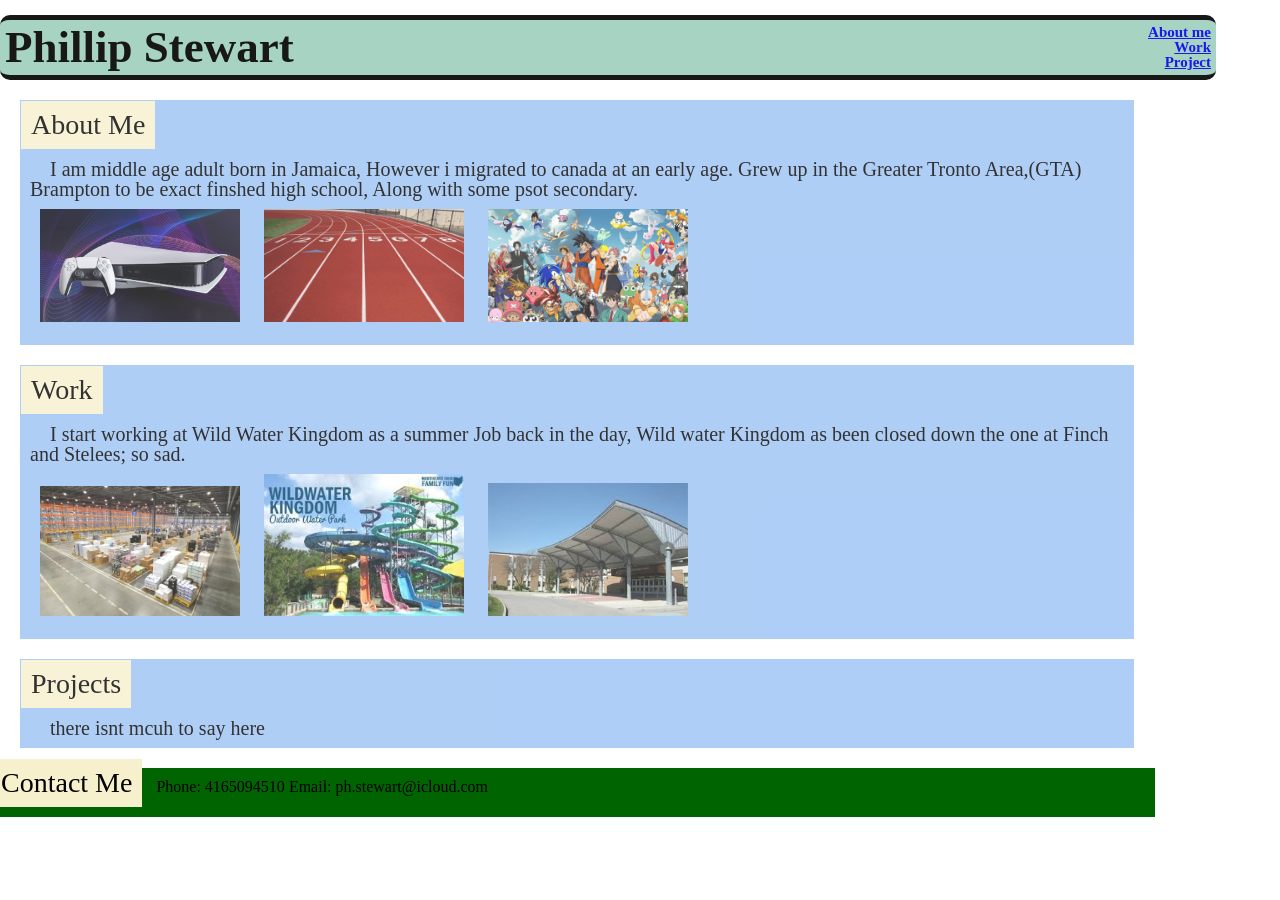
==== index.html @ 2369b7d1 "color change" ====
<!DOCTYPE html>
<html lang="en-us">

  <head>
        <meta name="viewport" content="width=device-width, initial-scale=1.0">
        <meta charset="UTF-8">
        <link href="./assets/css/reset.css" rel="stylesheet" type="text/css">
        <link href="./assets/css/Style.css" rel="stylesheet" type="text/css"> 
        <title>Phillip Stewart's Profile</title>

  </head>

  <body>
    <header Class="name">
      <h1>Phillip Stewart</h1>
      <nav class="sub">

        <ul class="top-list">
          <li>
            <a href="#about-me-link">About me</a> 
          </li>
          <li>
            <a href="#work-link">Work</a>
          </li>  
          <li>
            <a href="#Project-link">Project</a>
          </li>
        </ul>

      </nav>
   </header>

        <Section class="info"> 
          <h1 id="about-me-link" Class="head">About Me</h1>

          <p> I am middle age adult born in Jamaica, However i migrated to canada at an early age.
            Grew up in the Greater Tronto Area,(GTA) Brampton to be exact finshed high school,
            Along with some psot secondary.   
          </p>

          <img src="assets/images/ps5.jpg" class="pic" alt="playstation Five"> 
          <img src="assets/images/track.jpg" class="pic" alt="track and field">
          <img src="assets/images/background.png" class="pic" alt="anine poster">

        </Section>
      

        <section id="work-link" class="info">
          <h1 id="work-link" Class="head"> Work</h1>
            
          <p>   I start working at Wild Water Kingdom as a summer Job back in the day, Wild water Kingdom
              as been closed down the one at Finch and Stelees; so sad. 
          </p>
          <img src="assets/images/work.png" class="pic" alt="walmart"> 
          <img src="assets/images/wild.jfif" class="pic" alt="wild water kingdom">
          <img src="assets/images/school.jfif" class="pic" alt="school">

        </section>
        
        <section id="Project-link" class="info">
        <h1 class="head">Projects</h1>
            <p>there isnt mcuh to say here</p>
        </section>


          
        <Footer class="end-page">
          <H1 class="head"> Contact Me</H1>
          
          <p1>Phone: 4165094510</p1>
          <p2>Email: ph.stewart@icloud.com</p2>
        </Footer>
        



  </body>

      </html>
---- assets/css/Style.css ----
.name{
    font-size: 45px;
    font-family: cursive;
    font-weight: bold;
    margin-top: 15px;
    padding: 5px;
    border-style: solid;
    border-block-width: 5px;
    background-color: rgb(157, 207, 188);
    opacity: 0.9;
    border-radius: 10px 10px;
}
.sub{
    margin-top: -45px;
    font-size: 15px;
    float: right;
    text-align: right;  
}    
.top-list{
    display: inline-block;
}
    
body{
    background-image: url(../assets/images/ps5.jpg);
    width: 95%; 

     
}
 body p{
     text-indent: 20px;
     font-size: 20px;
 }
.head{
    padding: 10px;
    margin: 10px; 
    font-size: 28px;
    background-color: rgb(247, 240, 205);
    width:fit-content;
    margin-left: -9px;
    margin-top: -9px;
    display: inline-block;
    background-image: url(../assets/images/ps5.jpg);
}



.info{
    background-color: rgb(155, 194, 245);
    opacity: 0.8;
    width: 90%;
    margin-left: 10px;  
    margin: 20px;
    padding: 10px;
}
.pic{
    max-width: 200px;
    text-align: justify;
    padding: 5px;
    margin: 5px;
    max-height: 175px;

}
   
.end-page{
    margin-top: 10px;
    background-color: darkgreen;
    width: 95%;
   
    
}
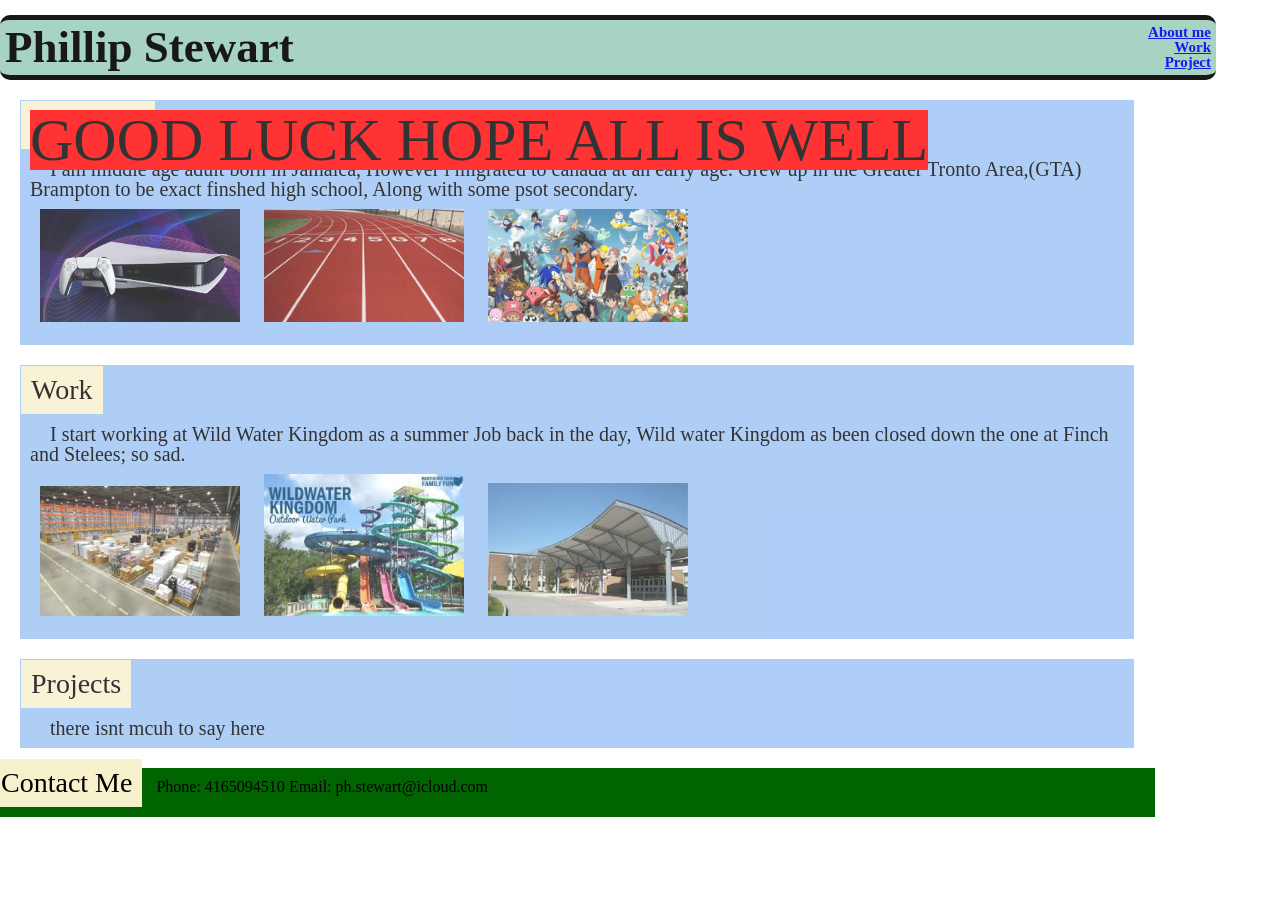
==== commit f0549da0: "messages" ====
--- a/index.html
+++ b/index.html
@@ -31,6 +31,7 @@
    </header>
 
         <Section class="info"> 
+          <h2>GOOD LUCK HOPE ALL IS WELL</h2>
           <h1 id="about-me-link" Class="head">About Me</h1>
 
           <p> I am middle age adult born in Jamaica, However i migrated to canada at an early age.
--- a/assets/css/Style.css
+++ b/assets/css/Style.css
@@ -16,6 +16,12 @@
     float: right;
     text-align: right;  
 }    
+.info h2{
+    position: fixed;
+    font-size: 60px;
+    color: black;
+    background-color: red;
+}
 .top-list{
     display: inline-block;
 }
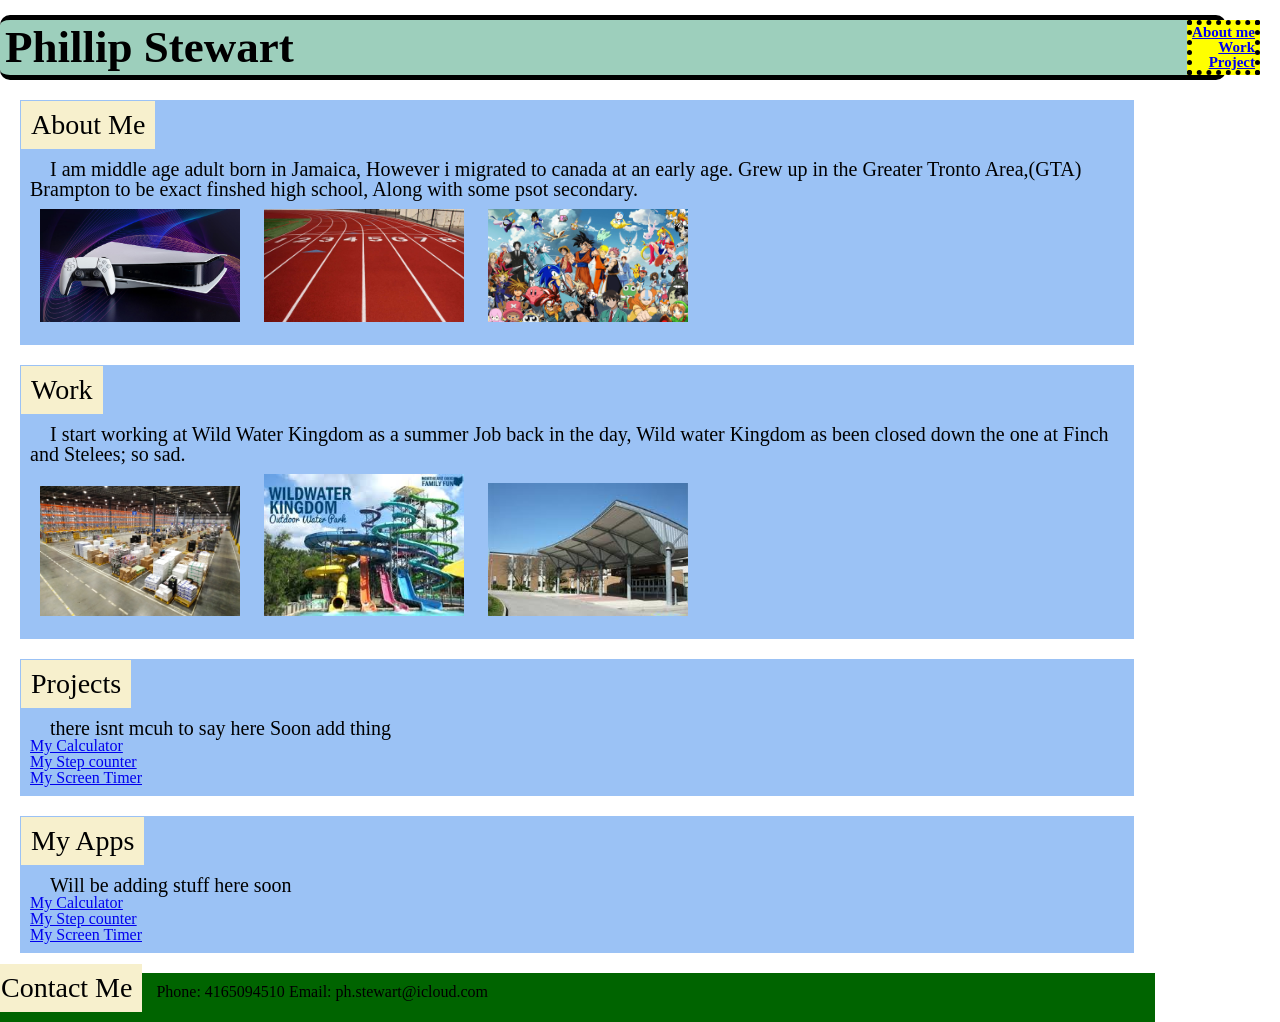
==== commit 2d58be8b: "added more pics and data" ====
--- a/index.html
+++ b/index.html
@@ -31,7 +31,6 @@
    </header>
 
         <Section class="info"> 
-          <h2>GOOD LUCK HOPE ALL IS WELL</h2>
           <h1 id="about-me-link" Class="head">About Me</h1>
 
           <p> I am middle age adult born in Jamaica, However i migrated to canada at an early age.
@@ -60,7 +59,40 @@
         
         <section id="Project-link" class="info">
         <h1 class="head">Projects</h1>
-            <p>there isnt mcuh to say here</p>
+      
+            <p>there isnt mcuh to say here Soon add thing</p>
+            <ul class="apps">
+              <li>
+                <a href="#calculator"> My Calculator </a>
+              </li>
+              
+              <li>
+                <a href="#step-counter">My Step counter</a>
+              </li>
+
+              <li>
+                <a href="#screen-timer">My Screen Timer</a>
+              </li>
+            </ul>
+        </section>
+
+        <section class="info">
+            <h1 class="head">My Apps</h1>
+            
+            <ul class="apps">
+              <p> Will be adding stuff here soon</p>
+              <li>
+                <a href="#calculator"> My Calculator </a>
+              </li>
+              
+              <li>
+                <a href="#step-counter">My Step counter</a>
+              </li>
+
+              <li>
+                <a href="#screen-timer">My Screen Timer</a>
+              </li>
+            </ul>
         </section>
 
 
--- a/assets/css/Style.css
+++ b/assets/css/Style.css
@@ -7,21 +7,21 @@
     border-style: solid;
     border-block-width: 5px;
     background-color: rgb(157, 207, 188);
-    opacity: 0.9;
+    width: 100%;
     border-radius: 10px 10px;
 }
 .sub{
-    margin-top: -45px;
+    right: 20px;
+    margin-top: -50px;
     font-size: 15px;
-    float: right;
-    text-align: right;  
+    text-align: right; 
+    position: fixed;
+    border-style: dotted;
+    border-width: 5px;
+    background-color: yellow ;
+    
 }    
-.info h2{
-    position: fixed;
-    font-size: 60px;
-    color: black;
-    background-color: red;
-}
+
 .top-list{
     display: inline-block;
 }
@@ -33,10 +33,12 @@
      
 }
  body p{
+   
      text-indent: 20px;
      font-size: 20px;
  }
 .head{
+   
     padding: 10px;
     margin: 10px; 
     font-size: 28px;
@@ -45,14 +47,20 @@
     margin-left: -9px;
     margin-top: -9px;
     display: inline-block;
-    background-image: url(../assets/images/ps5.jpg);
 }
-
+.app{
+    padding: 10px;
+    margin: 10px; 
+    font-size: 28px;
+    background-color: rgb(247, 240, 205);
+    width:fit-content;
+    margin-right: 0px;
+}
 
 
 .info{
     background-color: rgb(155, 194, 245);
-    opacity: 0.8;
+
     width: 90%;
     margin-left: 10px;  
     margin: 20px;
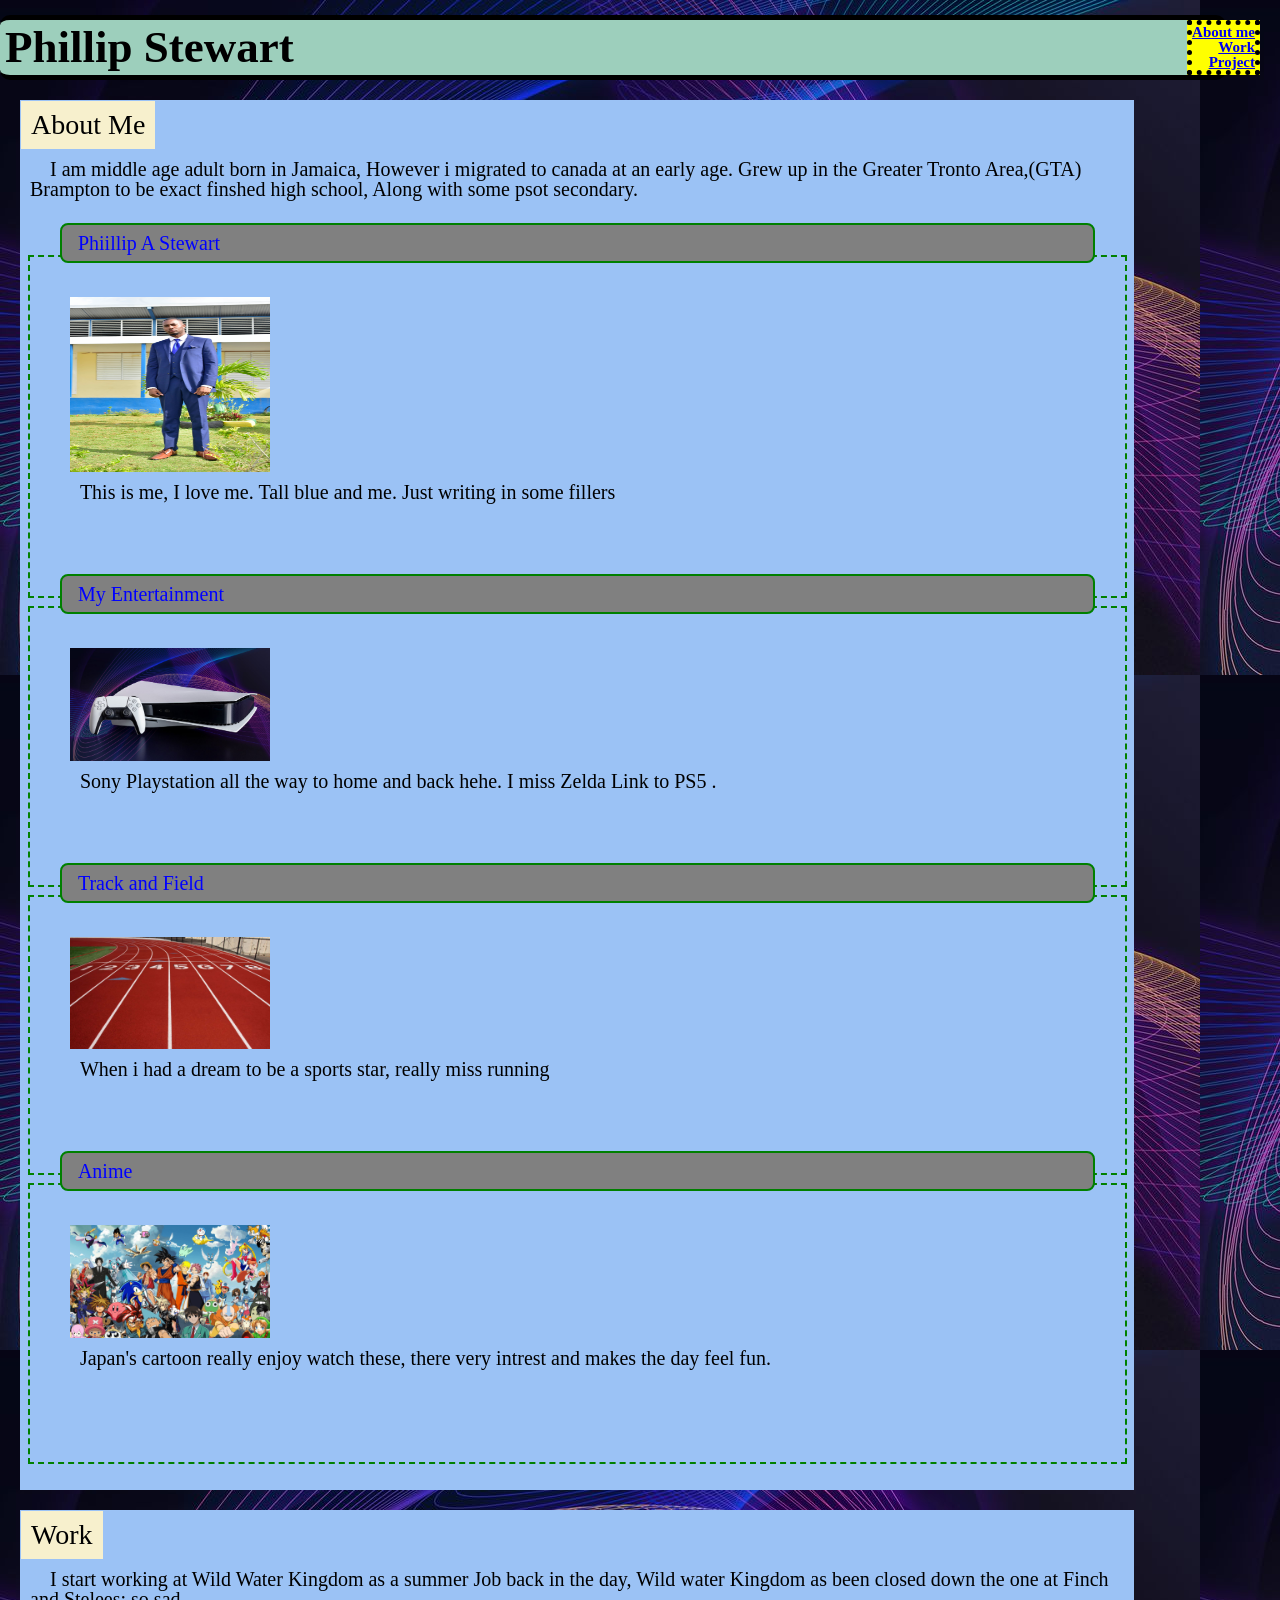
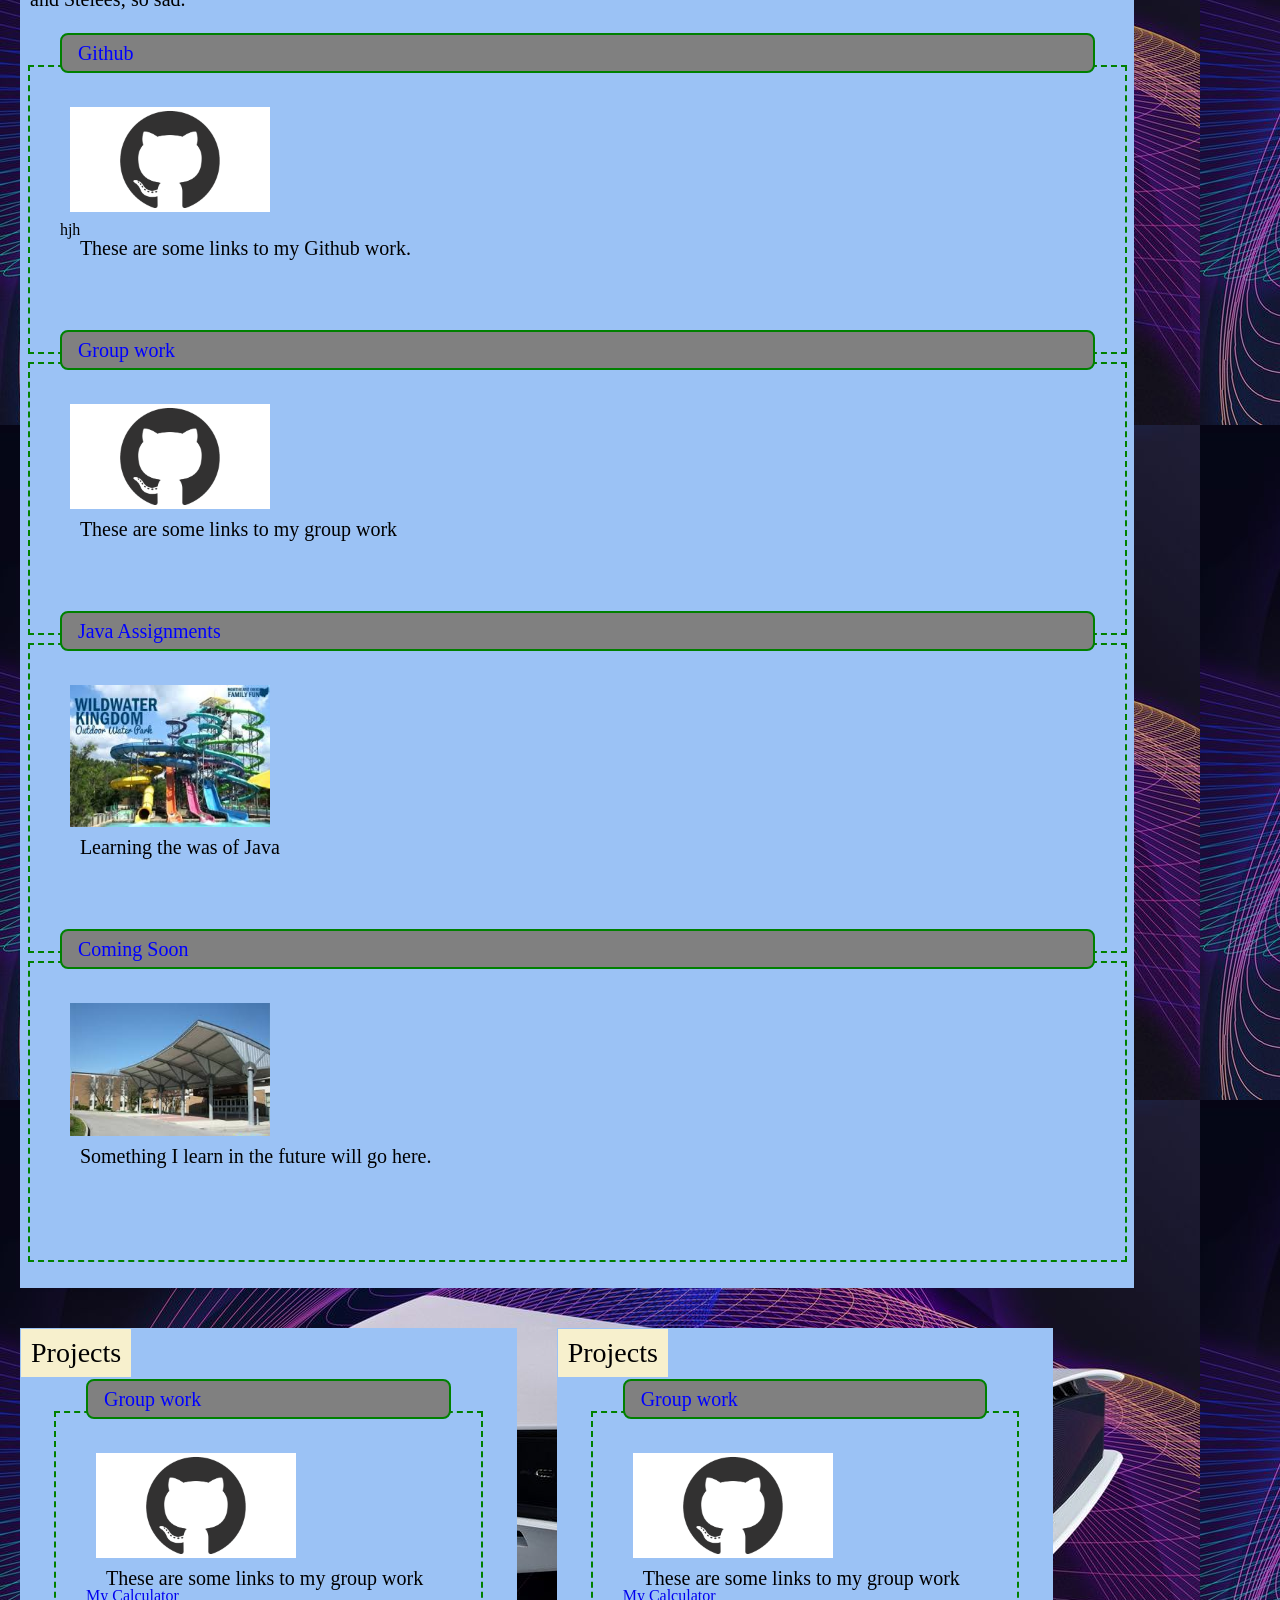
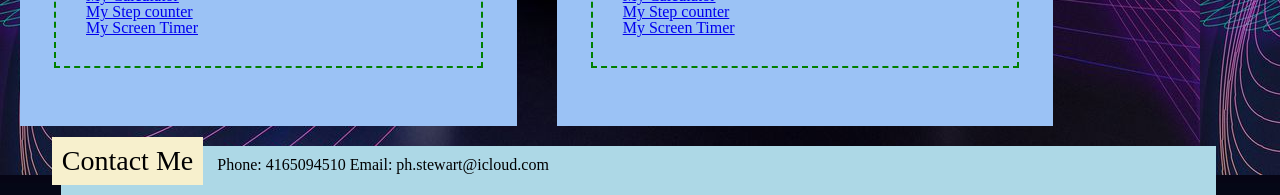
==== commit 8e65d679: "used info form ex28 total make over" ====
--- a/index.html
+++ b/index.html
@@ -26,7 +26,7 @@
             <a href="#Project-link">Project</a>
           </li>
         </ul>
-
+           
       </nav>
    </header>
 
@@ -37,67 +37,172 @@
             Grew up in the Greater Tronto Area,(GTA) Brampton to be exact finshed high school,
             Along with some psot secondary.   
           </p>
-
-          <img src="assets/images/ps5.jpg" class="pic" alt="playstation Five"> 
-          <img src="assets/images/track.jpg" class="pic" alt="track and field">
-          <img src="assets/images/background.png" class="pic" alt="anine poster">
-
+          <main>
+            <section class="row justify-center">
+            <div class="card-column">
+             <figure class="card code-card">
+             <h2 class="card-header">Phiillip A Stewart</h2>
+             <img src="assets/images/phil.jpg" class="pic" alt="picture of Phiillip Stewart">
+             <div class="card-body">
+             <p>This is me, I love me. Tall blue and me. Just writing in some fillers </p>
+             </div>
+           
+         
+           </figure>
+         </div>
+
+         <div class="card-column">
+           <figure class="card code-card">
+             <h2 class="card-header">My Entertainment</h2>
+             <img src="assets/images/ps5.jpg" class="pic" alt="playstation Five"> 
+             <div class="card-body">
+               <p>Sony Playstation all the way to home and back hehe. I miss Zelda Link to PS5 .</p>
+             </div>
+             
+  
+           </figure>
+         </div>
+   
+         <div class="card-column">
+           <figure class="card code-card">
+             <h2 class="card-header">Track and Field</h2>
+             <img src="assets/images/track.jpg" class="pic" alt="track and field">
+             <div class="card-body">
+               <p>When i had a dream to be a sports star, really miss running</p>
+             </div>
+           
+   
+  
+           </figure>
+         </div>
+         <div class="card-column">
+           <figure class="card code-card">
+             <h2 class="card-header">Anime</h2>
+             <img src="assets/images/background.png" class="pic" alt="anine poster">
+             <div class="card-body">
+               <p>Japan's cartoon really enjoy watch these, there very intrest and makes the day feel fun.</p>
+             </div>
+   
+            </figure>
+          </section>
+          </main>
         </Section>
-      
 
         <section id="work-link" class="info">
           <h1 id="work-link" Class="head"> Work</h1>
             
           <p>   I start working at Wild Water Kingdom as a summer Job back in the day, Wild water Kingdom
               as been closed down the one at Finch and Stelees; so sad. 
-          </p>
-          <img src="assets/images/work.png" class="pic" alt="walmart"> 
-          <img src="assets/images/wild.jfif" class="pic" alt="wild water kingdom">
-          <img src="assets/images/school.jfif" class="pic" alt="school">
-
+              <main>
+                <section class="row justify-center">
+                <div class="card-column">
+                 <figure class="card code-card">
+                 <h2 class="card-header">Github</h2>
+                 <img src="assets/images/github-mark.png" class="pic" alt="anine poster">
+                 <div class="card-body">hjh
+                 <p>These are some links to my Github work.</p>
+                 </div>
+             
+             
+               </figure>
+             </div>
+   
+             <div class="card-column">
+               <figure class="card code-card">
+                 <h2 class="card-header">Group work</h2>
+                 <img src="assets/images/github-mark.png" class="pic" alt="walmart"> 
+                 <div class="card-body">
+                   <p>These are some links to my group work</p>
+                 </div>
+                 
+               </figure>
+             </div>
+       
+             <div class="card-column">
+               <figure class="card code-card">
+                 <h2 class="card-header">Java Assignments</h2>
+                 <img src="assets/images/wild.jfif" class="pic" alt="wild water kingdom">
+                 <div class="card-body">
+                   <p>Learning the was of Java </p>
+                 </div>
+            
+               </figure>
+             </div>
+             <div class="card-column">
+               <figure class="card code-card">
+                 <h2 class="card-header">Coming Soon</h2>
+                 <img src="assets/images/school.jfif" class="pic" alt="school">
+                 <div class="card-body">
+                   <p>Something I learn in the future will go here.</p>
+                 </div>
+            
+       </figure>
+     </section>
+   </main>
         </section>
         
-        <section id="Project-link" class="info">
+
+        <section class="exp">
+        <section id="Project-link" class="info1">
         <h1 class="head">Projects</h1>
       
-            <p>there isnt mcuh to say here Soon add thing</p>
-            <ul class="apps">
-              <li>
-                <a href="#calculator"> My Calculator </a>
-              </li>
+
+        <div class="card-column">
+          <figure class="card code-card">
+            <h2 class="card-header">Group work</h2>
+            <img src="assets/images/github-mark.png" class="pic" alt="walmart"> 
+            <div class="card-body">
+              <p>These are some links to my group work</p>
+              <ul class="apps">
+                <li>
+                  <a href="#calculator"> My Calculator </a>
+                </li>
+                
+                <li>
+                  <a href="#step-counter">My Step counter</a>
+                </li>
+  
+                <li>
+                  <a href="#screen-timer">My Screen Timer</a>
+                </li>
+              </ul>
+            </div>
+          </figure>
+        </div>
+        </section>
+
+
+        <section id="Project-link" class="info1">
+          <h1 class="head">Projects</h1>
+        
+  
+          <div class="card-column">
+            <figure class="card code-card">
+              <h2 class="card-header">Group work</h2>
+              <img src="assets/images/github-mark.png" class="pic" alt="walmart"> 
+              <div class="card-body">
+                <p>These are some links to my group work</p>
+                <ul class="apps">
+                  <li>
+                    <a href="#calculator"> My Calculator </a>
+                  </li>
+                  
+                  <li>
+                    <a href="#step-counter">My Step counter</a>
+                  </li>
+    
+                  <li>
+                    <a href="#screen-timer">My Screen Timer</a>
+                  </li>
+                </ul>
+              </div>
               
-              <li>
-                <a href="#step-counter">My Step counter</a>
-              </li>
-
-              <li>
-                <a href="#screen-timer">My Screen Timer</a>
-              </li>
-            </ul>
+            </figure>
+          </div>
         </section>
-
-        <section class="info">
-            <h1 class="head">My Apps</h1>
-            
-            <ul class="apps">
-              <p> Will be adding stuff here soon</p>
-              <li>
-                <a href="#calculator"> My Calculator </a>
-              </li>
-              
-              <li>
-                <a href="#step-counter">My Step counter</a>
-              </li>
-
-              <li>
-                <a href="#screen-timer">My Screen Timer</a>
-              </li>
-            </ul>
-        </section>
-
-
-          
-        <Footer class="end-page">
+          </section>
+
+     <Footer class="end-page">
           <H1 class="head"> Contact Me</H1>
           
           <p1>Phone: 4165094510</p1>
@@ -108,5 +213,6 @@
 
 
   </body>
-
+     
+        
       </html>
--- a/assets/css/Style.css
+++ b/assets/css/Style.css
@@ -27,7 +27,8 @@
 }
     
 body{
-    background-image: url(../assets/images/ps5.jpg);
+    background-color: lightgoldenrodyellow;
+    background-image: url(../images/ps5.jpg);
     width: 95%; 
 
      
@@ -43,7 +44,7 @@
     margin: 10px; 
     font-size: 28px;
     background-color: rgb(247, 240, 205);
-    width:fit-content;
+    
     margin-left: -9px;
     margin-top: -9px;
     display: inline-block;
@@ -53,18 +54,40 @@
     margin: 10px; 
     font-size: 28px;
     background-color: rgb(247, 240, 205);
-    width:fit-content;
     margin-right: 0px;
 }
 
 
 .info{
     background-color: rgb(155, 194, 245);
-
     width: 90%;
     margin-left: 10px;  
     margin: 20px;
     padding: 10px;
+}
+.info1{
+    background-color: rgb(155, 194, 245);
+    width: 40%;
+    margin-left: 10px;  
+    margin: 20px;
+    padding: 10px;
+    float: left;
+   
+}
+
+.info2{
+    background-color: rgb(155, 194, 245);
+    width: 40%;
+    margin-left: 15px;  
+    margin: 20px;
+    padding: 10px;
+    float: right;
+}
+.exp{
+    background-color: yellow;
+    justify-content: right;
+   
+    width: 98%;
 }
 .pic{
     max-width: 200px;
@@ -72,13 +95,89 @@
     padding: 5px;
     margin: 5px;
     max-height: 175px;
+}
+.phil{
+    max-width: 150;
+}    
 
-}
    
 .end-page{
-    margin-top: 10px;
-    background-color: darkgreen;
+    bottom: 1px;
+    background-color:lightblue;
     width: 95%;
-   
+    float: right;   
+} 
+
+main {
+    width: 96%;
+    margin: 2rem auto;
+  }
+
+.row {
+    display: flex;
+    flex-wrap: wrap;
+    flex-direction: row;
+    margin-left: -1.5rem;
+    margin-right: -1.5rem;
+}
+
+.justify-center {
+    justify-content: center;
+  }
+
+.card-column 
+{
+    flex: 1 0 100%;
+    padding: 1.5rem;
+    transition: flex-basis 500ms linear;
+    margin-bottom: 1.5rem;
+}
+
+.code-card {
+    display: flex;
+    flex-direction: column;
+    justify-content: flex-start;
+    min-height: 100%;
+    padding: 2rem;
+    outline: 2px dashed green;
+    outline-offset: -2px;
+    transition: all 0.5s ease-in-out;
+}
+.code-card .card-header {
+    position: relative;
+    margin: -4rem 0 1.5rem 0;
+    padding: 0.5rem 1rem;
+    background-color: gray;
+    color: blue;
+    border: 2px solid green;
+    border-radius: 8px;
+    transition: all 0.5s ease-in-out;
+}
+
+.card-header{
+    font-size: 20px;
+};
+  
+
+  
+  /* using a mobile-first approach, use `min-width` values going from narrow -> wide for a responsive design */
+  @media screen and (min-width: 768px) {
+    /* on tablets, set columns to only be 50% of the width and not grow */
+    .card-column {
+      flex: 0 0 50%;
+      max-width: 50%;
+    }
+
+    .card-column:last-child {
+        flex-grow: 1;
+      }
+      .card-column {
+        flex: 0 0 33.333%;
+        max-width: 33.333%;
+      }
     
-} +    /* media query for larger screens */
+    @media screen and (min-width: 992px) {
+      header {
+        width: 75%;
+      }
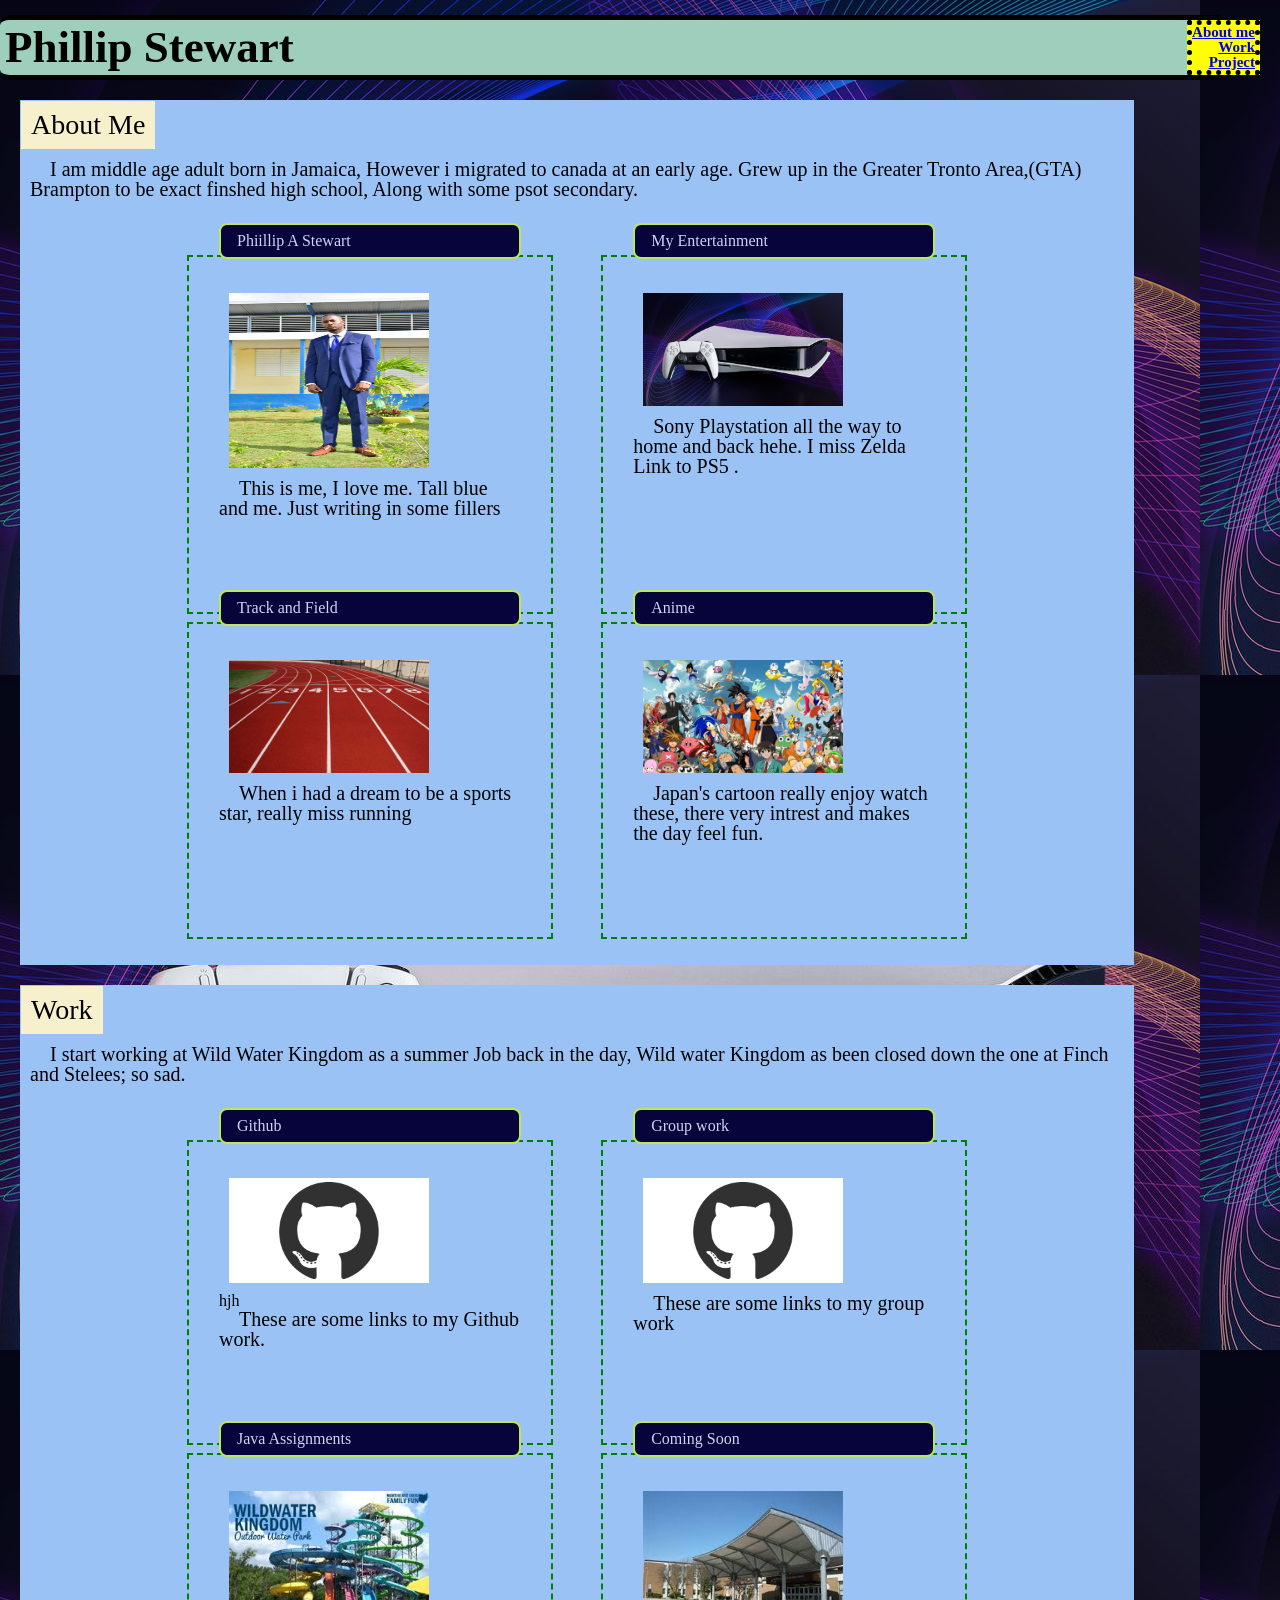
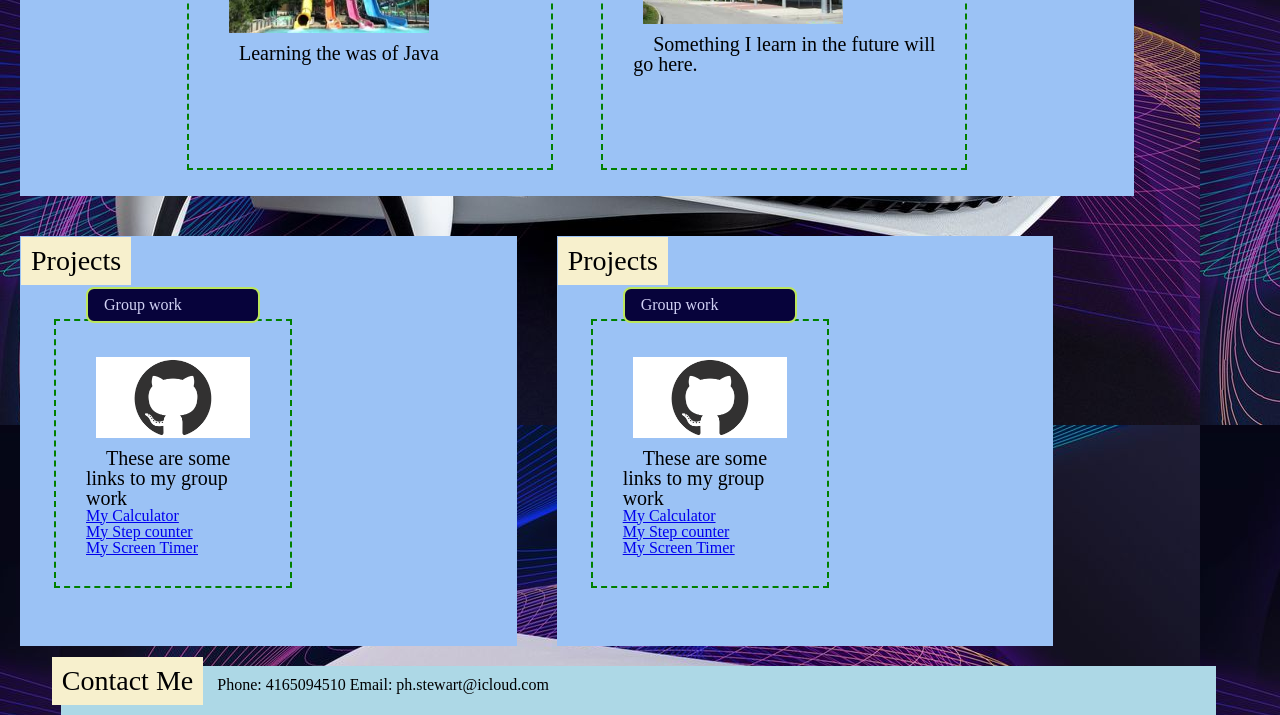
==== commit 62a9936f: "added more color" ====
--- a/index.html
+++ b/index.html
@@ -147,7 +147,7 @@
         <h1 class="head">Projects</h1>
       
 
-        <div class="card-column">
+        <div class="column">
           <figure class="card code-card">
             <h2 class="card-header">Group work</h2>
             <img src="assets/images/github-mark.png" class="pic" alt="walmart"> 
@@ -176,7 +176,7 @@
           <h1 class="head">Projects</h1>
         
   
-          <div class="card-column">
+          <div class="column">
             <figure class="card code-card">
               <h2 class="card-header">Group work</h2>
               <img src="assets/images/github-mark.png" class="pic" alt="walmart"> 
--- a/assets/css/Style.css
+++ b/assets/css/Style.css
@@ -124,6 +124,13 @@
 .justify-center {
     justify-content: center;
   }
+  .column{
+    flex: 1 1 100%;
+    padding: 1.5rem;
+    transition: flex-basis 500ms linear;
+    margin-bottom: 1.5rem;
+    
+  }
 
 .card-column 
 {
@@ -147,22 +154,28 @@
     position: relative;
     margin: -4rem 0 1.5rem 0;
     padding: 0.5rem 1rem;
-    background-color: gray;
-    color: blue;
-    border: 2px solid green;
+    background-color: rgb(7, 3, 59);
+    color: rgb(210, 210, 245);
+    border: 2px solid rgb(188, 230, 92);
     border-radius: 8px;
     transition: all 0.5s ease-in-out;
 }
-
-.card-header{
-    font-size: 20px;
-};
+.code-card pre {
+    white-space: pre-wrap;
+    overflow: auto;
+    tab-size: 4;
+    padding: 1.2rem 1rem;
+    border-radius: 8px;
+    display: flex;
+    align-items: center;
+  }
+  .code-card pre:active {
+    user-select: all;
+  }
   
 
-  
-  /* using a mobile-first approach, use `min-width` values going from narrow -> wide for a responsive design */
   @media screen and (min-width: 768px) {
-    /* on tablets, set columns to only be 50% of the width and not grow */
+
     .card-column {
       flex: 0 0 50%;
       max-width: 50%;
@@ -175,6 +188,10 @@
         flex: 0 0 33.333%;
         max-width: 33.333%;
       }
+      .column{
+          flex:0 0 50%;
+          max-width:50%;
+      }
     
     /* media query for larger screens */
     @media screen and (min-width: 992px) {
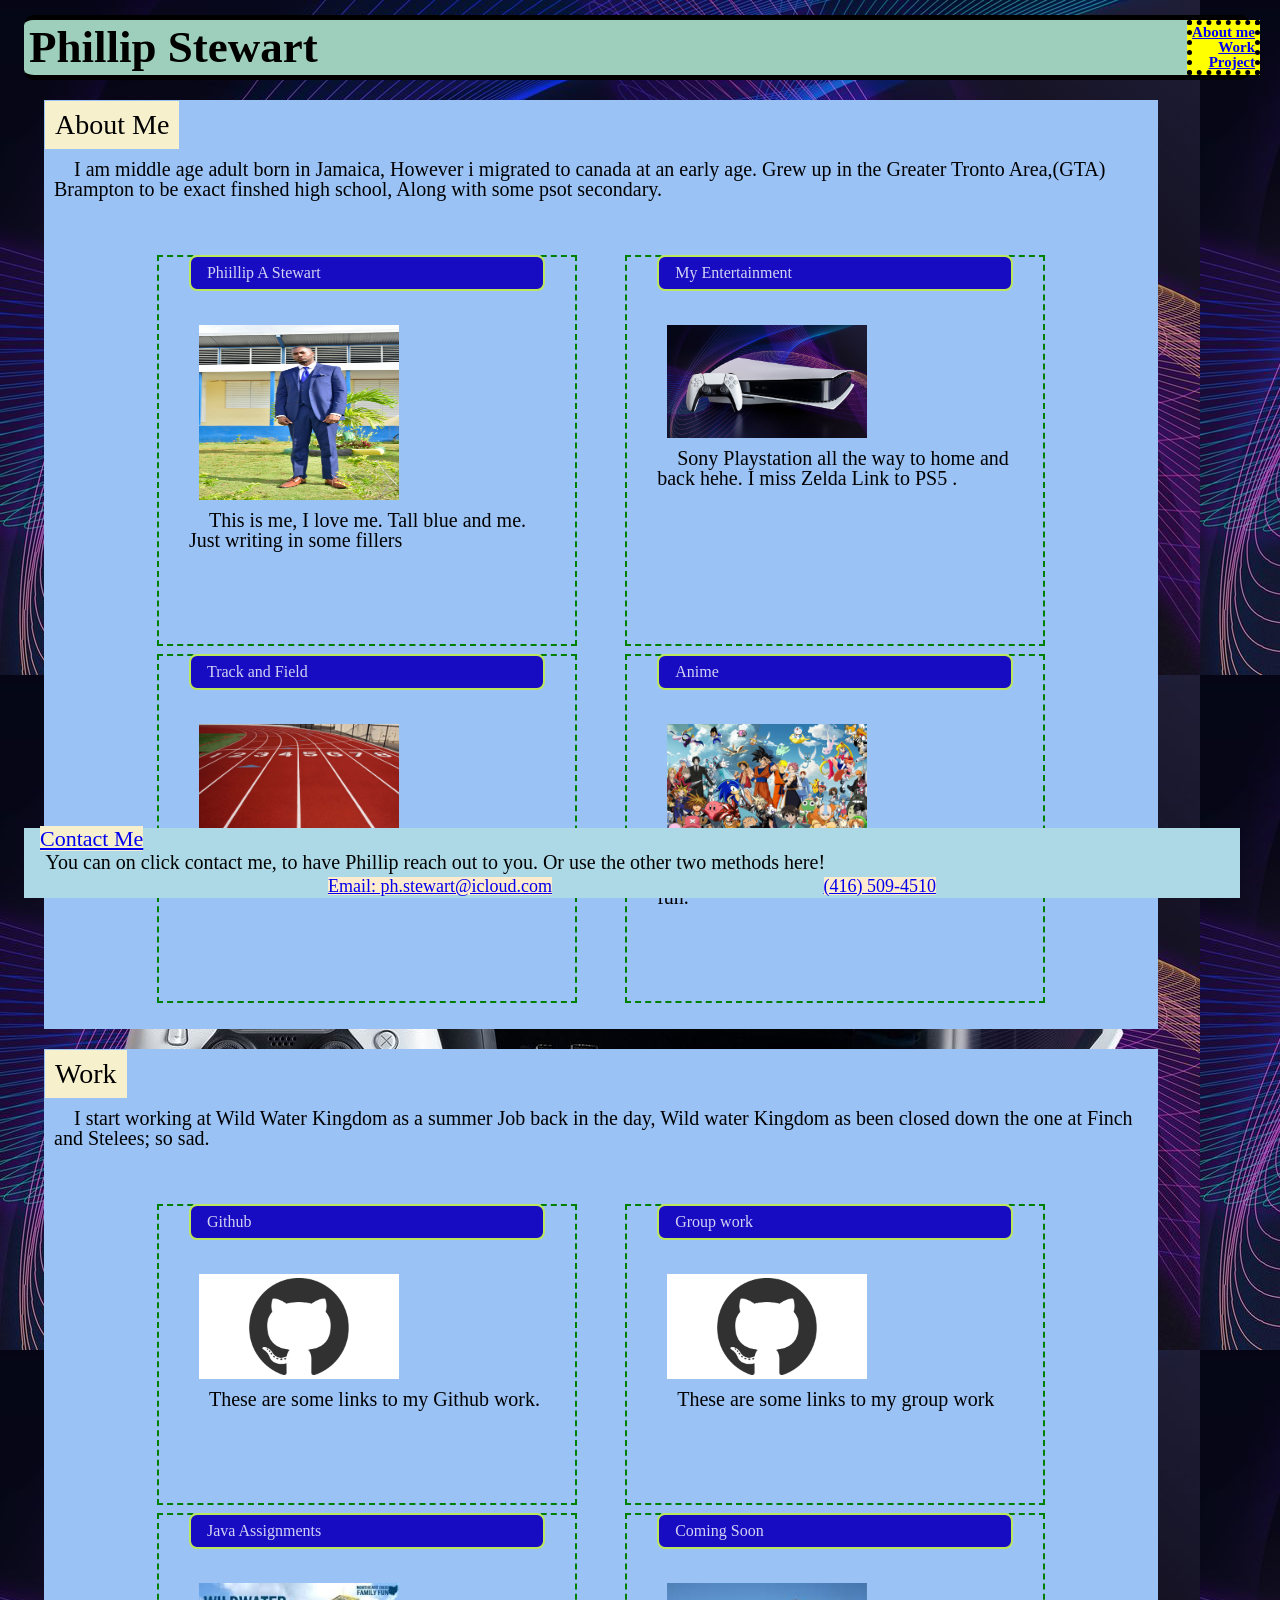
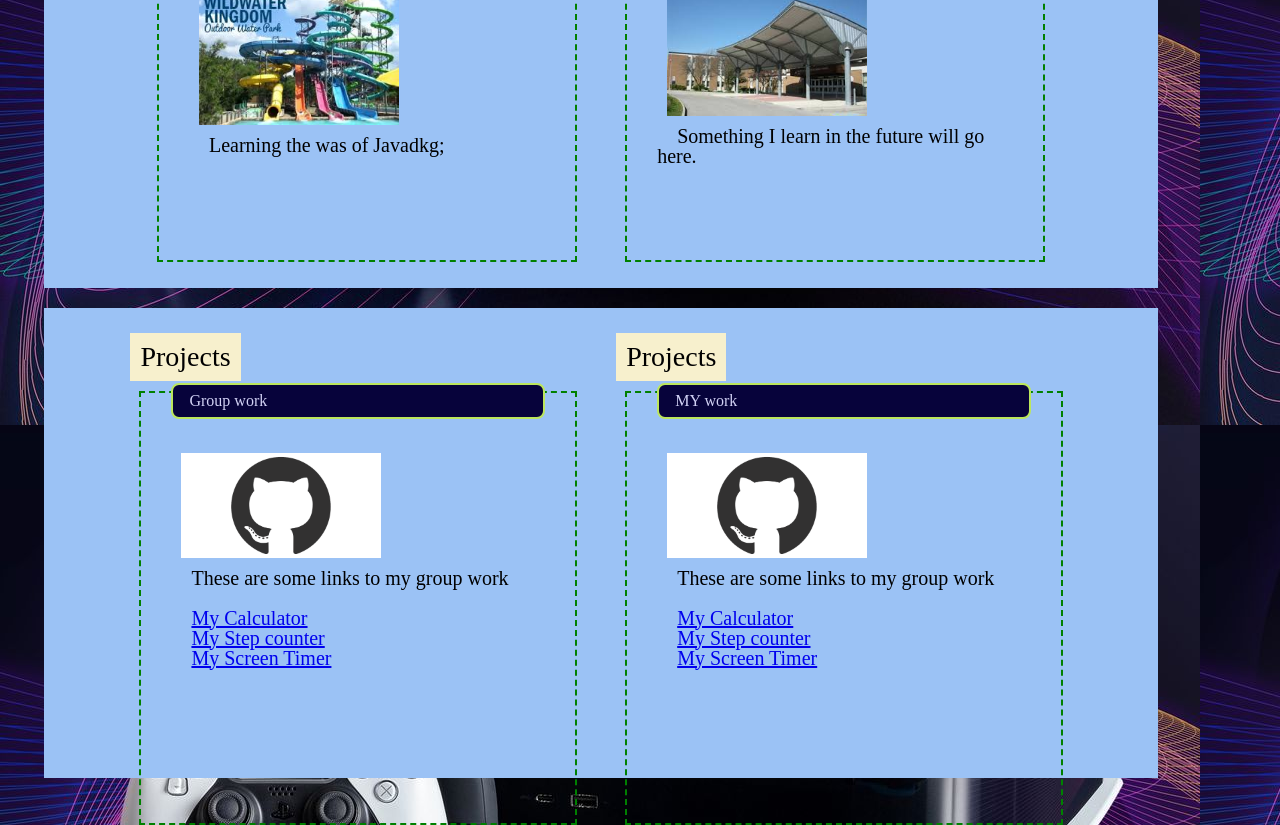
==== commit cb244575: "add more web pages" ====
--- a/index.html
+++ b/index.html
@@ -40,48 +40,48 @@
           <main>
             <section class="row justify-center">
             <div class="card-column">
-             <figure class="card code-card">
+             <figure class="code-card">
              <h2 class="card-header">Phiillip A Stewart</h2>
              <img src="assets/images/phil.jpg" class="pic" alt="picture of Phiillip Stewart">
-             <div class="card-body">
+             
              <p>This is me, I love me. Tall blue and me. Just writing in some fillers </p>
-             </div>
+            
            
          
            </figure>
          </div>
 
          <div class="card-column">
-           <figure class="card code-card">
+           <figure class="code-card">
              <h2 class="card-header">My Entertainment</h2>
              <img src="assets/images/ps5.jpg" class="pic" alt="playstation Five"> 
-             <div class="card-body">
+           
                <p>Sony Playstation all the way to home and back hehe. I miss Zelda Link to PS5 .</p>
-             </div>
+            
              
   
            </figure>
          </div>
    
          <div class="card-column">
-           <figure class="card code-card">
+           <figure class="code-card">
              <h2 class="card-header">Track and Field</h2>
              <img src="assets/images/track.jpg" class="pic" alt="track and field">
-             <div class="card-body">
+             
                <p>When i had a dream to be a sports star, really miss running</p>
-             </div>
+             
            
    
   
            </figure>
          </div>
          <div class="card-column">
-           <figure class="card code-card">
+           <figure class="code-card">
              <h2 class="card-header">Anime</h2>
              <img src="assets/images/background.png" class="pic" alt="anine poster">
-             <div class="card-body">
+            
                <p>Japan's cartoon really enjoy watch these, there very intrest and makes the day feel fun.</p>
-             </div>
+             
    
             </figure>
           </section>
@@ -96,45 +96,46 @@
               <main>
                 <section class="row justify-center">
                 <div class="card-column">
-                 <figure class="card code-card">
+                 <figure class="code-card">
                  <h2 class="card-header">Github</h2>
                  <img src="assets/images/github-mark.png" class="pic" alt="anine poster">
-                 <div class="card-body">hjh
+                
                  <p>These are some links to my Github work.</p>
-                 </div>
+                
              
              
                </figure>
              </div>
    
              <div class="card-column">
-               <figure class="card code-card">
+               <figure class="code-card">
                  <h2 class="card-header">Group work</h2>
                  <img src="assets/images/github-mark.png" class="pic" alt="walmart"> 
-                 <div class="card-body">
+                
                    <p>These are some links to my group work</p>
-                 </div>
+               
                  
                </figure>
              </div>
        
              <div class="card-column">
-               <figure class="card code-card">
+               <figure class="code-card">
                  <h2 class="card-header">Java Assignments</h2>
                  <img src="assets/images/wild.jfif" class="pic" alt="wild water kingdom">
-                 <div class="card-body">
-                   <p>Learning the was of Java </p>
-                 </div>
+                
+                   <p>Learning the was of Javadkg;
+                     </p>
+                 
             
                </figure>
              </div>
              <div class="card-column">
-               <figure class="card code-card">
+               <figure class="code-card">
                  <h2 class="card-header">Coming Soon</h2>
                  <img src="assets/images/school.jfif" class="pic" alt="school">
-                 <div class="card-body">
+               
                    <p>Something I learn in the future will go here.</p>
-                 </div>
+                
             
        </figure>
      </section>
@@ -142,16 +143,14 @@
         </section>
         
 
-        <section class="exp">
-        <section id="Project-link" class="info1">
-        <h1 class="head">Projects</h1>
-      
-
-        <div class="column">
-          <figure class="card code-card">
-            <h2 class="card-header">Group work</h2>
+       
+        <section id="Project-link" class="info1 row justify-center">
+       
+        <div class="card-column"> 
+          <h1 class="head1">Projects</h1>
+          <figure class="code-card1">
+            <h2 class="card-header1">Group work</h2>
             <img src="assets/images/github-mark.png" class="pic" alt="walmart"> 
-            <div class="card-body">
               <p>These are some links to my group work</p>
               <ul class="apps">
                 <li>
@@ -166,21 +165,14 @@
                   <a href="#screen-timer">My Screen Timer</a>
                 </li>
               </ul>
-            </div>
           </figure>
         </div>
-        </section>
-
-
-        <section id="Project-link" class="info1">
-          <h1 class="head">Projects</h1>
-        
-  
-          <div class="column">
-            <figure class="card code-card">
-              <h2 class="card-header">Group work</h2>
+         
+         <div class="card-column">    
+           <h1 class="head1">Projects</h1>     
+            <figure class="code-card1">
+              <h2 class="card-header1">MY work</h2>
               <img src="assets/images/github-mark.png" class="pic" alt="walmart"> 
-              <div class="card-body">
                 <p>These are some links to my group work</p>
                 <ul class="apps">
                   <li>
@@ -195,18 +187,18 @@
                     <a href="#screen-timer">My Screen Timer</a>
                   </li>
                 </ul>
-              </div>
-              
             </figure>
           </div>
-        </section>
+        
           </section>
 
-     <Footer class="end-page">
-          <H1 class="head"> Contact Me</H1>
-          
-          <p1>Phone: 4165094510</p1>
-          <p2>Email: ph.stewart@icloud.com</p2>
+       <Footer class="end-page">
+          <a href="./assets/Forms/contact.html" class="end"> Contact Me</a>
+          <p class="end1">You can on click contact me, to have Phillip reach out to you. 
+            Or use the other two methods here!
+          </p>
+          <a href="./assets/images/phone.jpg" class="number">(416) 509-4510</a>
+          <a href="https://www.icloud.com/mail/" class="email">Email: ph.stewart@icloud.com</a>
         </Footer>
         
 
--- a/assets/css/Style.css
+++ b/assets/css/Style.css
@@ -30,6 +30,8 @@
     background-color: lightgoldenrodyellow;
     background-image: url(../images/ps5.jpg);
     width: 95%; 
+    margin-left: 1.5rem;
+    margin-right: 1.5rem
 
      
 }
@@ -44,16 +46,24 @@
     margin: 10px; 
     font-size: 28px;
     background-color: rgb(247, 240, 205);
-    
     margin-left: -9px;
     margin-top: -9px;
     display: inline-block;
 }
-.app{
+    .head1{
+   
+        padding: 10px;
+        margin: 10px; 
+        font-size: 28px;
+        background-color: rgb(247, 240, 205);
+        margin-left: -9px;
+        margin-top: -9px;
+        display: inline-block;
+}
+.apps{
     padding: 10px;
     margin: 10px; 
-    font-size: 28px;
-    background-color: rgb(247, 240, 205);
+    font-size: 20px;
     margin-right: 0px;
 }
 
@@ -65,25 +75,16 @@
     margin: 20px;
     padding: 10px;
 }
+
 .info1{
     background-color: rgb(155, 194, 245);
-    width: 40%;
+    width: 90%;
     margin-left: 10px;  
     margin: 20px;
     padding: 10px;
-    float: left;
-   
-}
-
-.info2{
-    background-color: rgb(155, 194, 245);
-    width: 40%;
-    margin-left: 15px;  
-    margin: 20px;
-    padding: 10px;
-    float: right;
-}
-.exp{
+    max-height: min-content;}
+
+   .exp{
     background-color: yellow;
     justify-content: right;
    
@@ -101,12 +102,7 @@
 }    
 
    
-.end-page{
-    bottom: 1px;
-    background-color:lightblue;
-    width: 95%;
-    float: right;   
-} 
+
 
 main {
     width: 96%;
@@ -117,20 +113,13 @@
     display: flex;
     flex-wrap: wrap;
     flex-direction: row;
-    margin-left: -1.5rem;
-    margin-right: -1.5rem;
-}
-
+   
+}
 .justify-center {
     justify-content: center;
   }
-  .column{
-    flex: 1 1 100%;
-    padding: 1.5rem;
-    transition: flex-basis 500ms linear;
-    margin-bottom: 1.5rem;
-    
-  }
+
+ 
 
 .card-column 
 {
@@ -152,49 +141,104 @@
 }
 .code-card .card-header {
     position: relative;
-    margin: -4rem 0 1.5rem 0;
+    margin: -2rem 0 1.5rem 0;
+    padding: 0.5rem 1rem;
+    background-color: rgb(24, 12, 194);
+    color: rgb(210, 210, 245);
+    border: 2px solid rgb(188, 230, 92);
+    border-radius: 8px;
+    transition: all 0.5s ease-in-out;}
+
+.code-card .card-header:hover{
+     background-color: black;
+     font-size: 28px;
+    }
+
+.code-card pre {
+    white-space: pre-wrap;
+    overflow: auto;
+    tab-size: 4;
+    padding: 1.2rem 1rem;
+    border-radius: 8px;
+    display: flex;
+    align-items: center;
+  }
+
+  .code-card1 .card-header1 {
+    position: relative;
+    margin: -2.5rem 0 1.5rem 0;
     padding: 0.5rem 1rem;
     background-color: rgb(7, 3, 59);
     color: rgb(210, 210, 245);
     border: 2px solid rgb(188, 230, 92);
     border-radius: 8px;
     transition: all 0.5s ease-in-out;
-}
-.code-card pre {
-    white-space: pre-wrap;
-    overflow: auto;
-    tab-size: 4;
-    padding: 1.2rem 1rem;
-    border-radius: 8px;
-    display: flex;
-    align-items: center;
-  }
-  .code-card pre:active {
-    user-select: all;
-  }
-  
-
+  }
+  .code-card1 {
+    display: flex;
+    flex-direction: column;
+    justify-content: flex-start;
+    min-height: 98%;
+    padding: 2rem;
+    outline: 2px dashed green;
+    outline-offset: -2px;
+    transition: all 0.5s ease-in-out;
+  }
+  .card-header1 p{
+      margin: 20px;
+      padding: 20px;
+  }
+  .code-card1 .card-header1:hover{
+    background-color: black;
+    font-size: 28px;
+   }
+.end-page {
+    position: fixed;
+    bottom: 0.5px;
+    background-color:lightblue;
+    width: 95%;
+    margin-bottom: 0.1rem;   
+}  
+
+.end{
+    margin-left: -5px;
+    font-size: 22px;
+    margin: 1rem;
+    background-color:rgb(247, 240, 205); ;
+}
+.end1{
+    margin: 0.1rem;
+}
+
+    .email {
+        float: left;
+        margin: 0.2rem;
+        margin-left: 25%;
+        font-size: 18px;
+        background-color: blanchedalmond;
+    }
+    .number{
+        font-size: 18px;
+        float: right;
+        margin: 0.2rem;
+        margin-right: 25%;
+        background-color: blanchedalmond;
+    }        
+ 
   @media screen and (min-width: 768px) {
 
     .card-column {
-      flex: 0 0 50%;
-      max-width: 50%;
+      flex: 1 1 40%;
+      max-width: 40%;
     }
 
     .card-column:last-child {
         flex-grow: 1;
       }
-      .card-column {
-        flex: 0 0 33.333%;
-        max-width: 33.333%;
-      }
-      .column{
-          flex:0 0 50%;
-          max-width:50%;
-      }
     
-    /* media query for larger screens */
+
+    }
     @media screen and (min-width: 992px) {
-      header {
+      header  {
         width: 75%;
       }
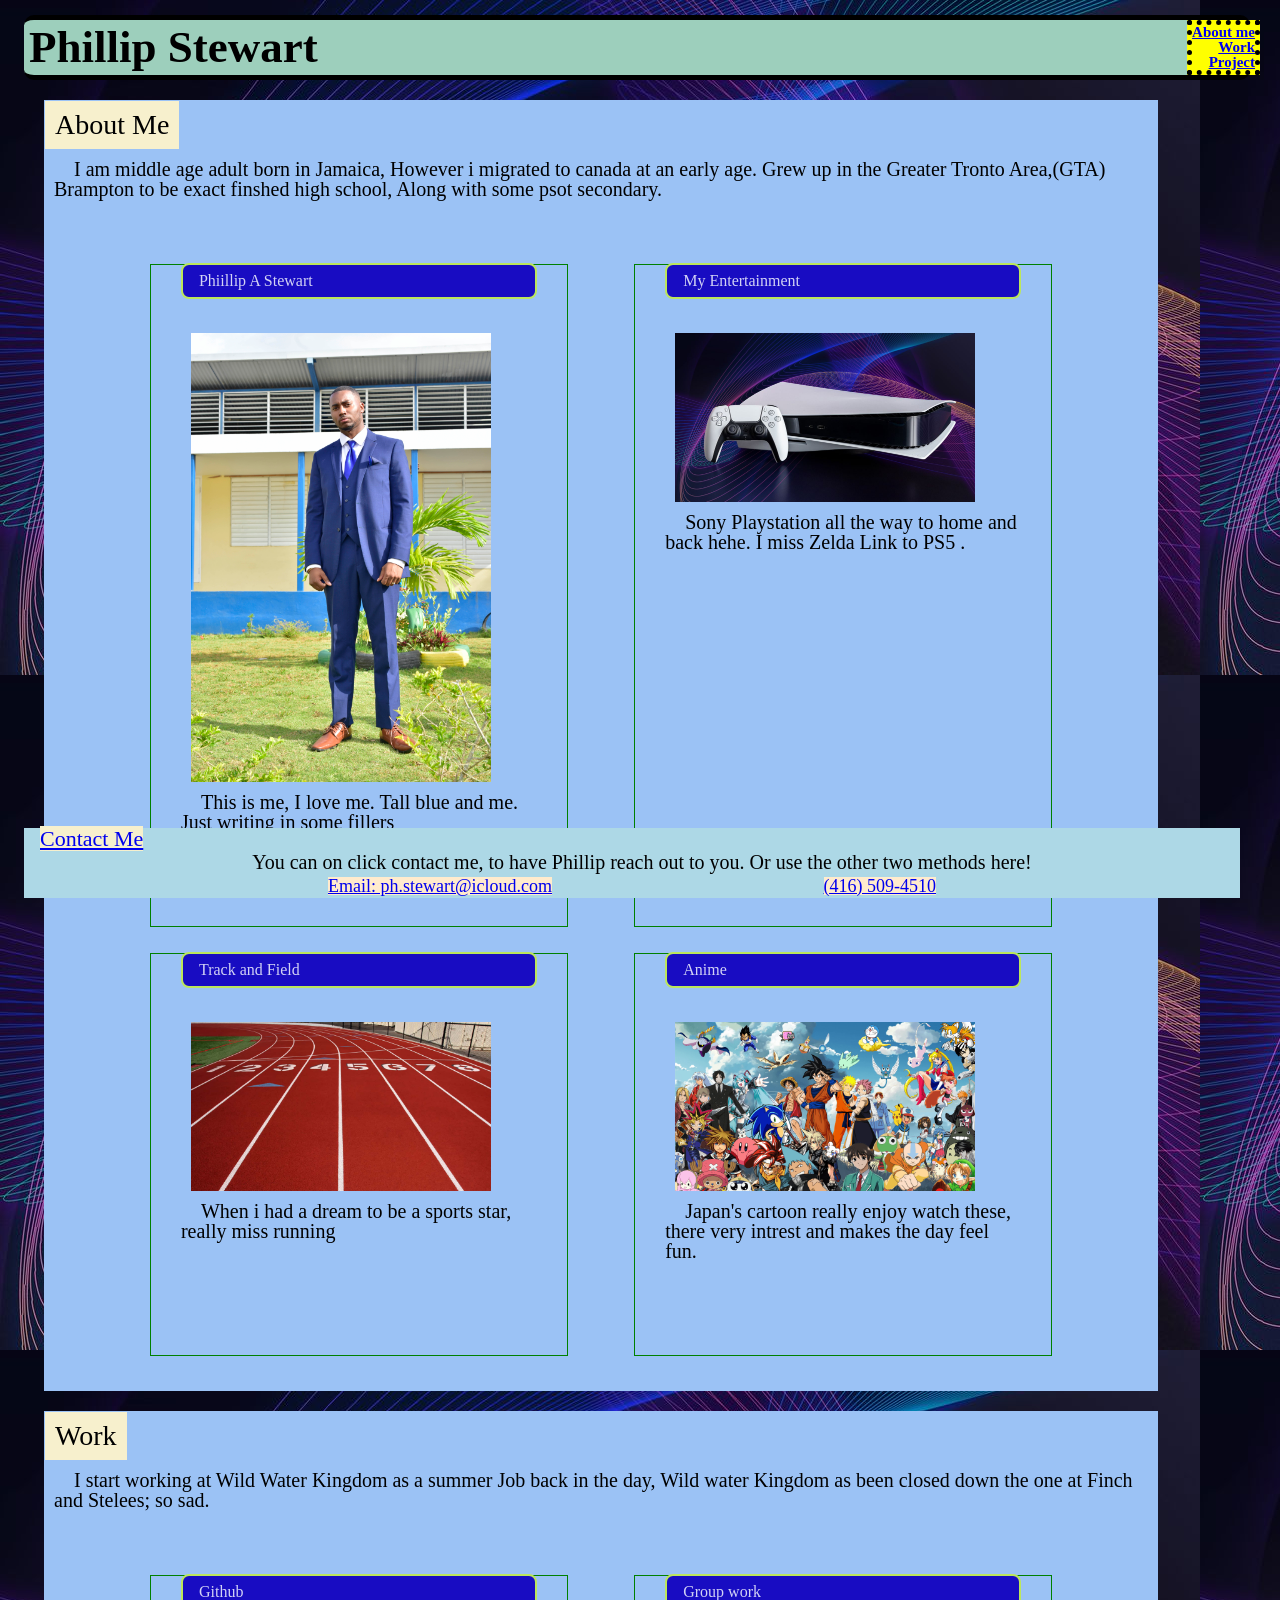
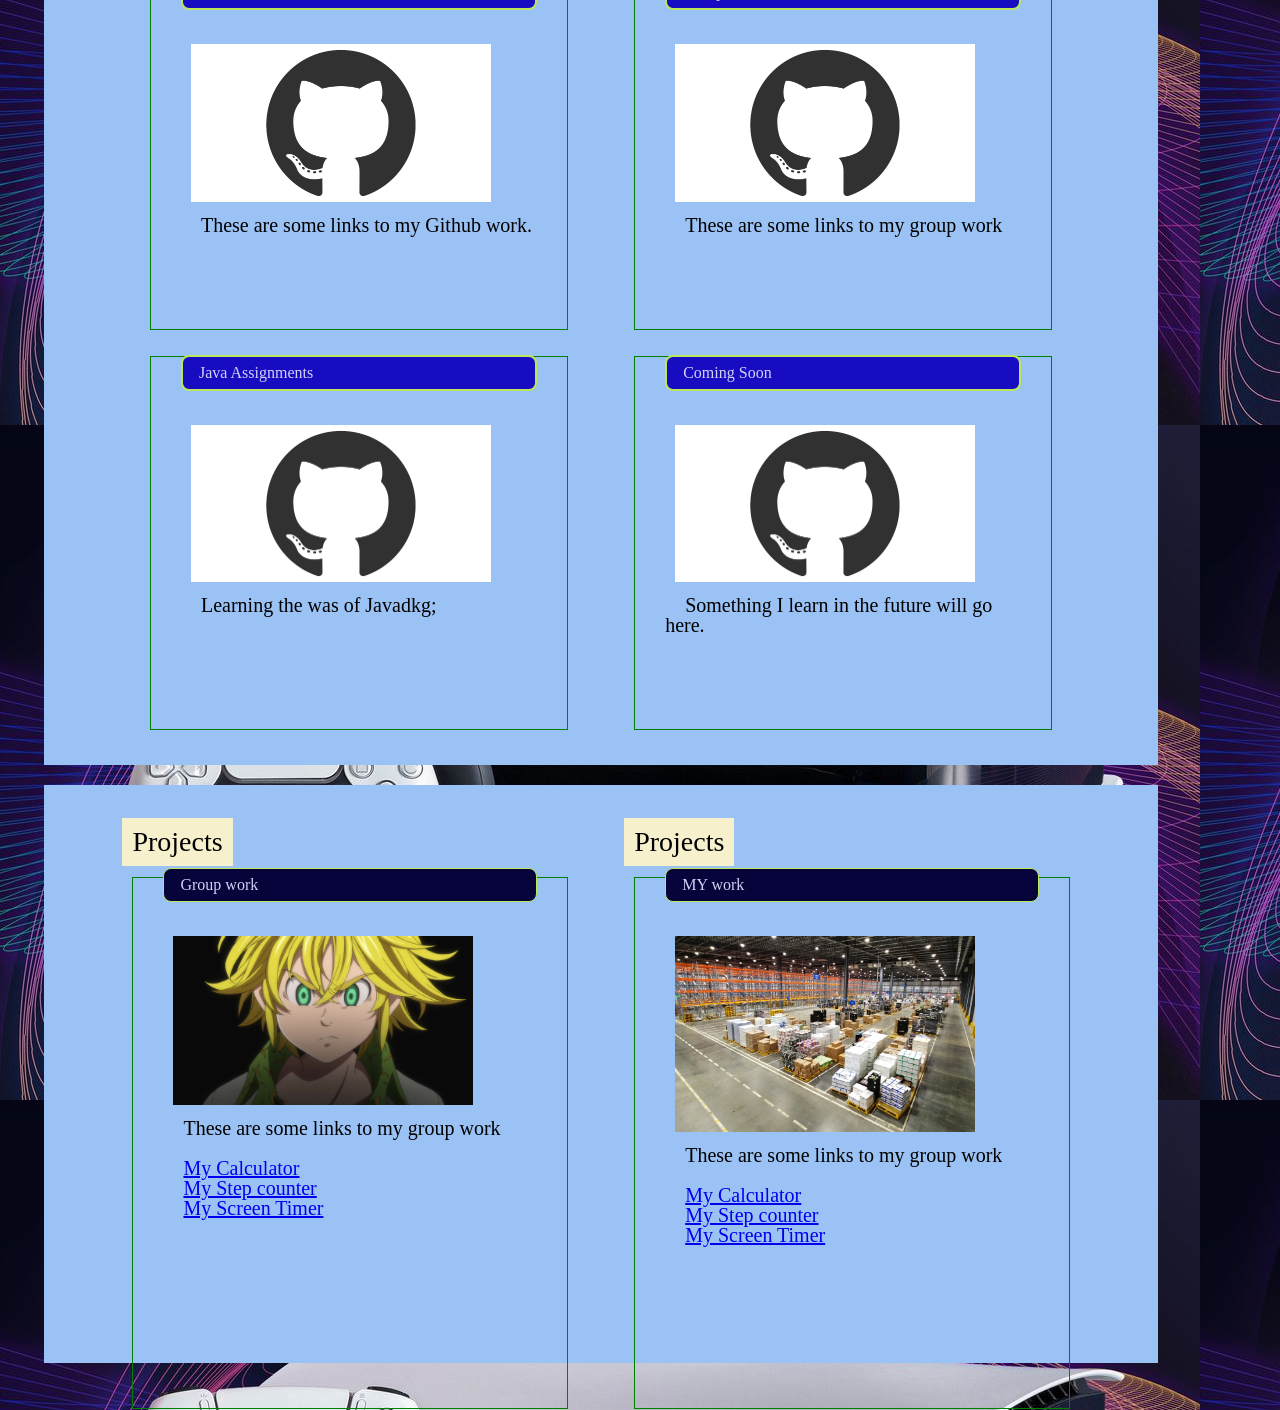
==== commit f017c606: "tried cleaning up some code added finall stuff" ====
--- a/index.html
+++ b/index.html
@@ -14,7 +14,6 @@
     <header Class="name">
       <h1>Phillip Stewart</h1>
       <nav class="sub">
-
         <ul class="top-list">
           <li>
             <a href="#about-me-link">About me</a> 
@@ -26,7 +25,6 @@
             <a href="#Project-link">Project</a>
           </li>
         </ul>
-           
       </nav>
    </header>
 
@@ -37,18 +35,15 @@
             Grew up in the Greater Tronto Area,(GTA) Brampton to be exact finshed high school,
             Along with some psot secondary.   
           </p>
-          <main>
-            <section class="row justify-center">
+      <main>
+      <section class="row justify-center">
             <div class="card-column">
              <figure class="code-card">
              <h2 class="card-header">Phiillip A Stewart</h2>
              <img src="assets/images/phil.jpg" class="pic" alt="picture of Phiillip Stewart">
              
              <p>This is me, I love me. Tall blue and me. Just writing in some fillers </p>
-            
-           
-         
-           </figure>
+             </figure>
          </div>
 
          <div class="card-column">
@@ -56,9 +51,7 @@
              <h2 class="card-header">My Entertainment</h2>
              <img src="assets/images/ps5.jpg" class="pic" alt="playstation Five"> 
            
-               <p>Sony Playstation all the way to home and back hehe. I miss Zelda Link to PS5 .</p>
-            
-             
+               <p>Sony Playstation all the way to home and back hehe. I miss Zelda Link to PS5 .</p>  
   
            </figure>
          </div>
@@ -69,10 +62,6 @@
              <img src="assets/images/track.jpg" class="pic" alt="track and field">
              
                <p>When i had a dream to be a sports star, really miss running</p>
-             
-           
-   
-  
            </figure>
          </div>
          <div class="card-column">
@@ -98,31 +87,31 @@
                 <div class="card-column">
                  <figure class="code-card">
                  <h2 class="card-header">Github</h2>
-                 <img src="assets/images/github-mark.png" class="pic" alt="anine poster">
+                 <a href="https://phil-stew.github.io/homework1-code-refactor/">
+                  <img src="assets/images/github-mark.png" class="pic" alt="github"> 
+                  </a> 
                 
-                 <p>These are some links to my Github work.</p>
-                
-             
-             
+                 <p>These are some links to my Github work.</p>          
                </figure>
              </div>
    
              <div class="card-column">
                <figure class="code-card">
                  <h2 class="card-header">Group work</h2>
-                 <img src="assets/images/github-mark.png" class="pic" alt="walmart"> 
-                
+                 <a href="https://phil-stew.github.io/homework1-code-refactor/">
+                 <img src="assets/images/github-mark.png" class="pic" alt="github"> 
+                 </a> 
+
                    <p>These are some links to my group work</p>
-               
-                 
                </figure>
              </div>
        
              <div class="card-column">
                <figure class="code-card">
                  <h2 class="card-header">Java Assignments</h2>
-                 <img src="assets/images/wild.jfif" class="pic" alt="wild water kingdom">
-                
+                 <a href="https://phil-stew.github.io/homework1-code-refactor/">
+                  <img src="assets/images/github-mark.png" class="pic" alt="github"> 
+                  </a> 
                    <p>Learning the was of Javadkg;
                      </p>
                  
@@ -132,25 +121,25 @@
              <div class="card-column">
                <figure class="code-card">
                  <h2 class="card-header">Coming Soon</h2>
-                 <img src="assets/images/school.jfif" class="pic" alt="school">
+                 <a href="https://phil-stew.github.io/homework1-code-refactor/">
+                  <img src="assets/images/github-mark.png" class="pic" alt="github"> 
+                  </a> 
                
                    <p>Something I learn in the future will go here.</p>
-                
-            
        </figure>
      </section>
    </main>
         </section>
-        
-
-       
+  
         <section id="Project-link" class="info1 row justify-center">
-       
         <div class="card-column"> 
           <h1 class="head1">Projects</h1>
           <figure class="code-card1">
             <h2 class="card-header1">Group work</h2>
-            <img src="assets/images/github-mark.png" class="pic" alt="walmart"> 
+            
+            <a href="https://phil-stew.github.io/homework1-code-refactor/">
+              <img src="assets/images/sin.jpg" class="pic" alt="github"> 
+              </a>  
               <p>These are some links to my group work</p>
               <ul class="apps">
                 <li>
@@ -172,7 +161,9 @@
            <h1 class="head1">Projects</h1>     
             <figure class="code-card1">
               <h2 class="card-header1">MY work</h2>
-              <img src="assets/images/github-mark.png" class="pic" alt="walmart"> 
+              <a href="https://phil-stew.github.io/homework1-code-refactor/">
+                <img src="assets/images/work.png" class="pic" alt="work"> 
+                </a> 
                 <p>These are some links to my group work</p>
                 <ul class="apps">
                   <li>
--- a/assets/css/Style.css
+++ b/assets/css/Style.css
@@ -1,3 +1,19 @@
+main {
+    width: 96%;
+    margin: 2rem auto;
+}    
+body{
+    background-color: lightgoldenrodyellow;
+    background-image: url(../images/ps5.jpg);
+    width: 95%; 
+    margin-left: 1.5rem;
+    margin-right: 1.5rem    
+}
+body p{
+   
+     text-indent: 20px;
+     font-size: 20px;
+}     
 .name{
     font-size: 45px;
     font-family: cursive;
@@ -21,25 +37,6 @@
     background-color: yellow ;
     
 }    
-
-.top-list{
-    display: inline-block;
-}
-    
-body{
-    background-color: lightgoldenrodyellow;
-    background-image: url(../images/ps5.jpg);
-    width: 95%; 
-    margin-left: 1.5rem;
-    margin-right: 1.5rem
-
-     
-}
- body p{
-   
-     text-indent: 20px;
-     font-size: 20px;
- }
 .head{
    
     padding: 10px;
@@ -50,8 +47,7 @@
     margin-top: -9px;
     display: inline-block;
 }
-    .head1{
-   
+.head1{
         padding: 10px;
         margin: 10px; 
         font-size: 28px;
@@ -82,33 +78,23 @@
     margin-left: 10px;  
     margin: 20px;
     padding: 10px;
-    max-height: min-content;}
-
-   .exp{
-    background-color: yellow;
-    justify-content: right;
-   
-    width: 98%;
-}
+    
+}
+
 .pic{
-    max-width: 200px;
-    text-align: justify;
+    margin: auto;
+    object-fit: scale-down;
+    text-align: center;
     padding: 5px;
     margin: 5px;
-    max-height: 175px;
-}
-.phil{
-    max-width: 150;
-}    
-
-   
-
-
-main {
-    width: 96%;
-    margin: 2rem auto;
-  }
-
+    max-width: 300px;    
+}   
+
+.pic:hover{
+    border: solid thick yellow;
+    object-fit: cover;
+    max-width: 500px;
+}
 .row {
     display: flex;
     flex-wrap: wrap;
@@ -123,8 +109,8 @@
 
 .card-column 
 {
-    flex: 1 0 100%;
-    padding: 1.5rem;
+    flex: 0 1 100%;
+    padding: 2rem;
     transition: flex-basis 500ms linear;
     margin-bottom: 1.5rem;
 }
@@ -135,7 +121,7 @@
     justify-content: flex-start;
     min-height: 100%;
     padding: 2rem;
-    outline: 2px dashed green;
+    outline: 1px solid green;
     outline-offset: -2px;
     transition: all 0.5s ease-in-out;
 }
@@ -152,8 +138,7 @@
 .code-card .card-header:hover{
      background-color: black;
      font-size: 28px;
-    }
-
+}
 .code-card pre {
     white-space: pre-wrap;
     overflow: auto;
@@ -162,36 +147,32 @@
     border-radius: 8px;
     display: flex;
     align-items: center;
-  }
-
-  .code-card1 .card-header1 {
+}
+.code-card1 .card-header1 {
     position: relative;
     margin: -2.5rem 0 1.5rem 0;
     padding: 0.5rem 1rem;
     background-color: rgb(7, 3, 59);
     color: rgb(210, 210, 245);
-    border: 2px solid rgb(188, 230, 92);
+    border: 1px solid rgb(188, 230, 92);
     border-radius: 8px;
     transition: all 0.5s ease-in-out;
-  }
-  .code-card1 {
+}
+.code-card1 {
     display: flex;
     flex-direction: column;
     justify-content: flex-start;
-    min-height: 98%;
+    min-height: 100%;
     padding: 2rem;
-    outline: 2px dashed green;
+    outline: 1px solid green;
     outline-offset: -2px;
     transition: all 0.5s ease-in-out;
-  }
-  .card-header1 p{
-      margin: 20px;
-      padding: 20px;
-  }
-  .code-card1 .card-header1:hover{
+}
+
+.code-card1 .card-header1:hover{
     background-color: black;
     font-size: 28px;
-   }
+}
 .end-page {
     position: fixed;
     bottom: 0.5px;
@@ -200,32 +181,34 @@
     margin-bottom: 0.1rem;   
 }  
 
-.end{
+.end{ 
     margin-left: -5px;
     font-size: 22px;
     margin: 1rem;
     background-color:rgb(247, 240, 205); ;
 }
 .end1{
+    text-align: center;
     margin: 0.1rem;
 }
 
-    .email {
+.email {     
         float: left;
         margin: 0.2rem;
         margin-left: 25%;
         font-size: 18px;
         background-color: blanchedalmond;
-    }
-    .number{
+}
+.number{
+     
         font-size: 18px;
         float: right;
         margin: 0.2rem;
         margin-right: 25%;
         background-color: blanchedalmond;
-    }        
+}        
  
-  @media screen and (min-width: 768px) {
+@media screen and (min-width: 768px) {
 
     .card-column {
       flex: 1 1 40%;
@@ -235,10 +218,10 @@
     .card-column:last-child {
         flex-grow: 1;
       }
-    
-
-    }
-    @media screen and (min-width: 992px) {
-      header  {
-        width: 75%;
-      }
+}
+
+@media screen and (max-width: 1082px) {
+.pic{
+    max-width: 200px;    
+}  
+}
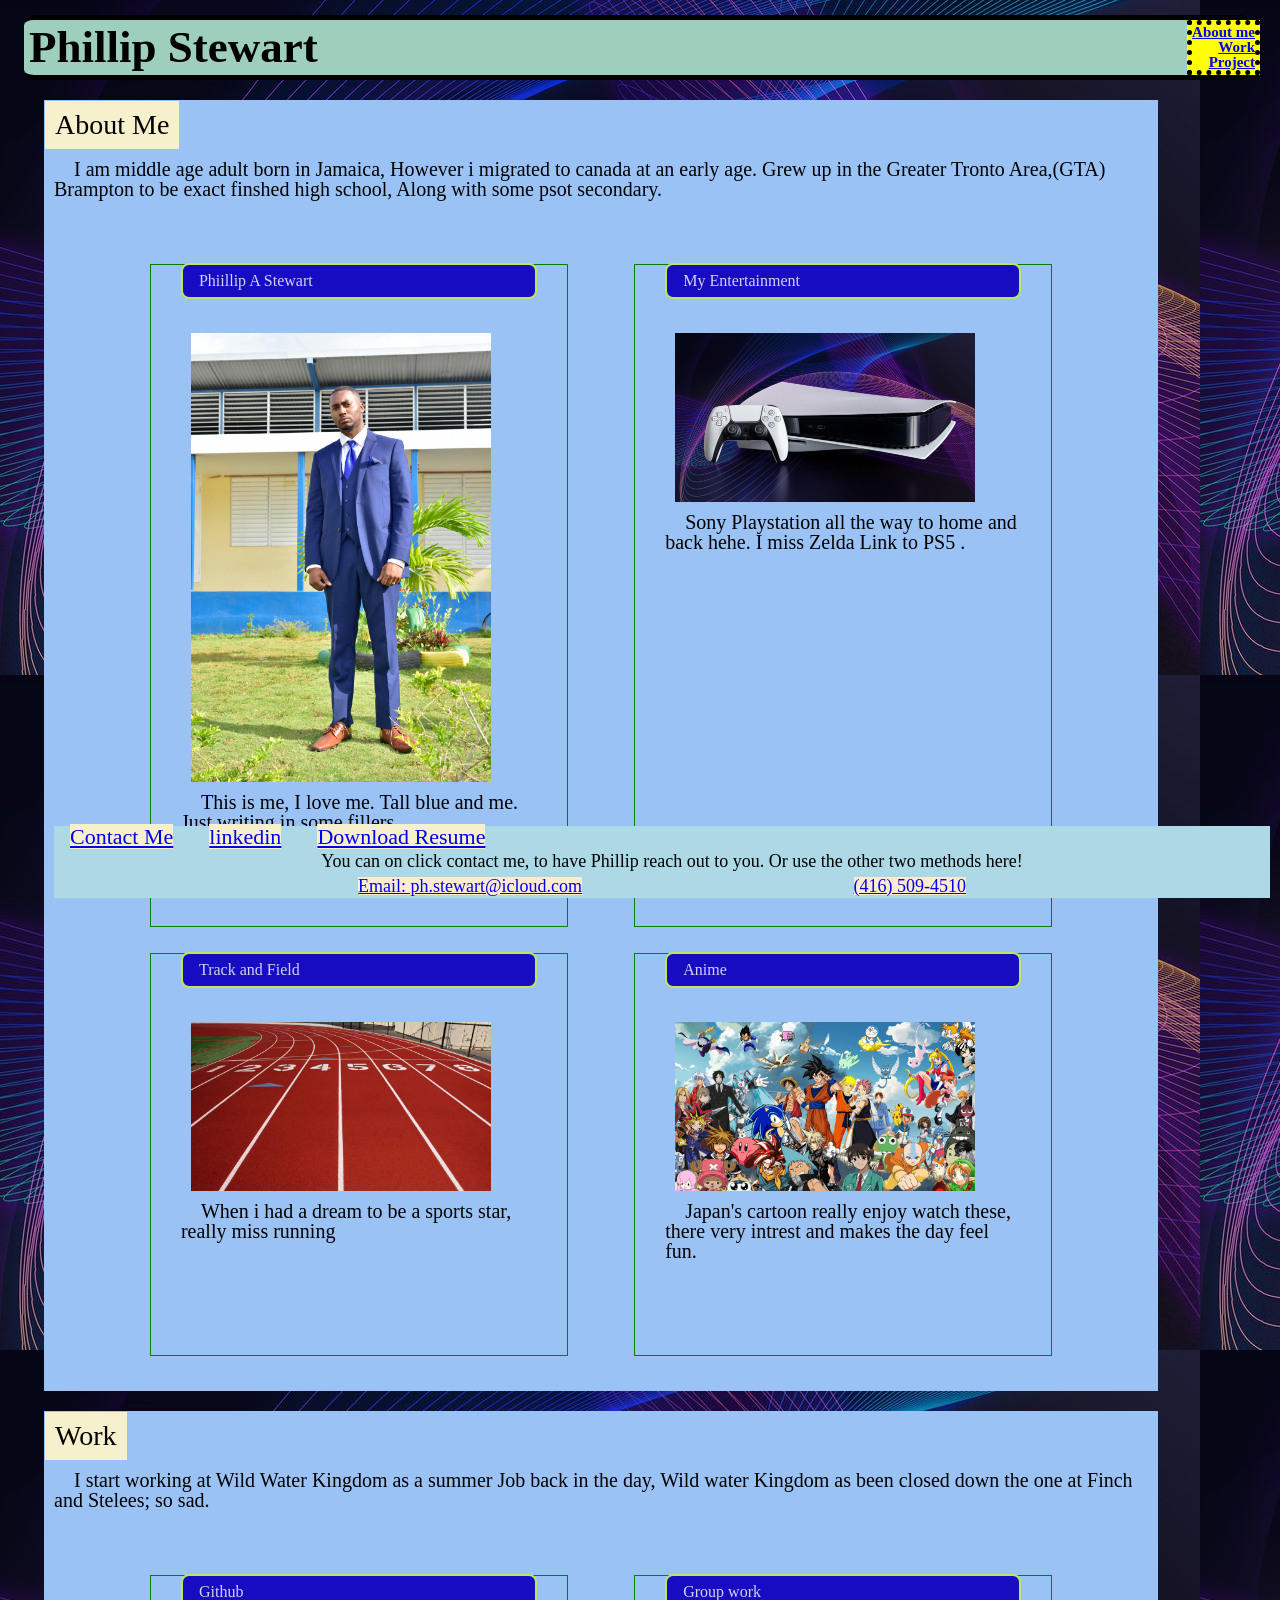
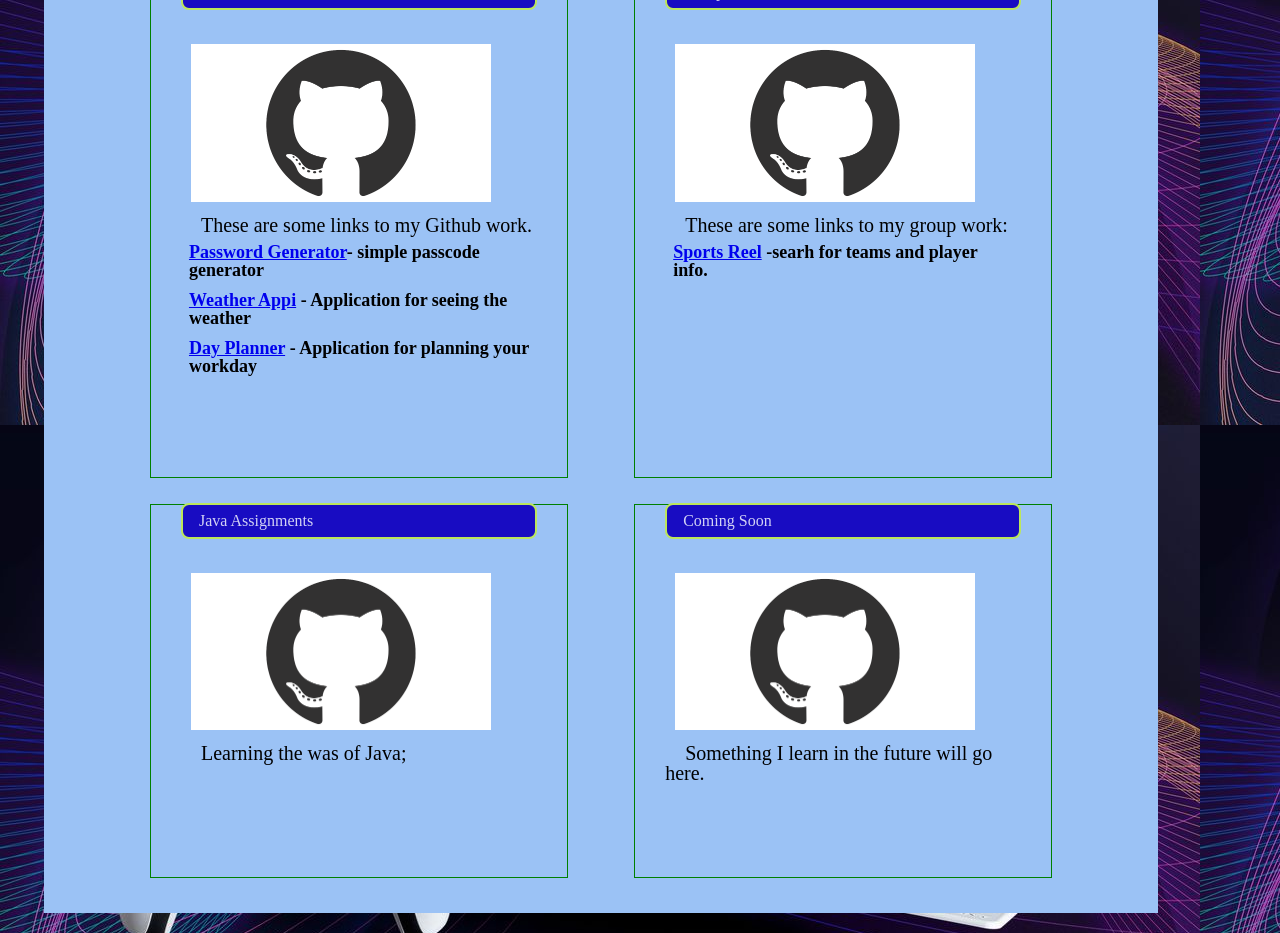
==== commit 96dc03bd: "updated resume" ====
--- a/index.html
+++ b/index.html
@@ -91,18 +91,38 @@
                   <img src="assets/images/github-mark.png" class="pic" alt="github"> 
                   </a> 
                 
-                 <p>These are some links to my Github work.</p>          
+                 <p>These are some links to my Github work.</p>  
+                 <ul>
+                   <li class = "project-links">
+                 <a href="https://phil-stew.github.io/password-gen/">Password Generator</a>- simple passcode generator
+                </li>
+                <li class = "project-links">
+                  <a href="https://phil-stew.github.io/Weather-Appi/">Weather Appi</a> - Application for seeing the weather
+                 </li>
+                 <li class = "project-links">
+                  <a href="https://phil-stew.github.io/Day-Planner-Ex/">Day Planner</a> - Application for planning your workday
+                 </li>
+                </ul>
                </figure>
+
              </div>
    
              <div class="card-column">
+
                <figure class="code-card">
                  <h2 class="card-header">Group work</h2>
                  <a href="https://phil-stew.github.io/homework1-code-refactor/">
                  <img src="assets/images/github-mark.png" class="pic" alt="github"> 
                  </a> 
-
-                   <p>These are some links to my group work</p>
+ 
+                   <p>These are some links to my group work:
+                   
+                   <ul>
+                     <li class = "project-links">
+                   <a href="https://phil-stew.github.io/Sports-Reel/">Sports Reel</a> -searh for teams and player info.
+                       
+                  </li>
+                  </ul> 
                </figure>
              </div>
        
@@ -112,7 +132,7 @@
                  <a href="https://phil-stew.github.io/homework1-code-refactor/">
                   <img src="assets/images/github-mark.png" class="pic" alt="github"> 
                   </a> 
-                   <p>Learning the was of Javadkg;
+                   <p>Learning the was of Java;
                      </p>
                  
             
@@ -129,71 +149,26 @@
        </figure>
      </section>
    </main>
-        </section>
-  
-        <section id="Project-link" class="info1 row justify-center">
-        <div class="card-column"> 
-          <h1 class="head1">Projects</h1>
-          <figure class="code-card1">
-            <h2 class="card-header1">Group work</h2>
-            
-            <a href="https://phil-stew.github.io/homework1-code-refactor/">
-              <img src="assets/images/sin.jpg" class="pic" alt="github"> 
-              </a>  
-              <p>These are some links to my group work</p>
-              <ul class="apps">
-                <li>
-                  <a href="#calculator"> My Calculator </a>
-                </li>
-                
-                <li>
-                  <a href="#step-counter">My Step counter</a>
-                </li>
-  
-                <li>
-                  <a href="#screen-timer">My Screen Timer</a>
-                </li>
-              </ul>
-          </figure>
-        </div>
+     
          
-         <div class="card-column">    
-           <h1 class="head1">Projects</h1>     
-            <figure class="code-card1">
-              <h2 class="card-header1">MY work</h2>
-              <a href="https://phil-stew.github.io/homework1-code-refactor/">
-                <img src="assets/images/work.png" class="pic" alt="work"> 
-                </a> 
-                <p>These are some links to my group work</p>
-                <ul class="apps">
-                  <li>
-                    <a href="#calculator"> My Calculator </a>
-                  </li>
-                  
-                  <li>
-                    <a href="#step-counter">My Step counter</a>
-                  </li>
-    
-                  <li>
-                    <a href="#screen-timer">My Screen Timer</a>
-                  </li>
-                </ul>
-            </figure>
-          </div>
-        
-          </section>
+     
+          
 
        <Footer class="end-page">
           <a href="./assets/Forms/contact.html" class="end"> Contact Me</a>
+          <a href="https://www.linkedin.com/feed/" class="end"> linkedin</a>
+          <a href="./assets/Forms/phillips-updated-resume.docx" class="end" download="newfilename">Download Resume</a>
           <p class="end1">You can on click contact me, to have Phillip reach out to you. 
             Or use the other two methods here!
           </p>
+          
           <a href="./assets/images/phone.jpg" class="number">(416) 509-4510</a>
           <a href="https://www.icloud.com/mail/" class="email">Email: ph.stewart@icloud.com</a>
         </Footer>
         
-
-
+       
+       
+    
 
   </body>
      
--- a/assets/css/Style.css
+++ b/assets/css/Style.css
@@ -91,8 +91,9 @@
 }   
 
 .pic:hover{
+    box-shadow: 1px 1px green;
     border: solid thick yellow;
-    object-fit: cover;
+    object-fit: contain;
     max-width: 500px;
 }
 .row {
@@ -139,6 +140,7 @@
      background-color: black;
      font-size: 28px;
 }
+
 .code-card pre {
     white-space: pre-wrap;
     overflow: auto;
@@ -148,6 +150,7 @@
     display: flex;
     align-items: center;
 }
+
 .code-card1 .card-header1 {
     position: relative;
     margin: -2.5rem 0 1.5rem 0;
@@ -168,6 +171,16 @@
     outline-offset: -2px;
     transition: all 0.5s ease-in-out;
 }
+.code-card1 pre {
+    white-space: pre-wrap;
+    overflow: auto;
+    tab-size: 4;
+    padding: 1.2rem 1rem;
+    border-radius: 8px;
+    display: flex;
+    align-items: center;
+}
+
 
 .code-card1 .card-header1:hover{
     background-color: black;
@@ -180,7 +193,12 @@
     width: 95%;
     margin-bottom: 0.1rem;   
 }  
-
+.project-links{
+    margin: 4px;
+    padding: 4px;
+    font-size: 18px;
+    font-weight: 600;
+}
 .end{ 
     margin-left: -5px;
     font-size: 22px;
@@ -188,6 +206,9 @@
     background-color:rgb(247, 240, 205); ;
 }
 .end1{
+    font-weight: 400;
+    padding: 2px;
+    font-size: 18px;
     text-align: center;
     margin: 0.1rem;
 }
@@ -223,5 +244,11 @@
 @media screen and (max-width: 1082px) {
 .pic{
     max-width: 200px;    
-}  
+} 
+.pic:hover{
+    box-shadow: 1px 1px green;
+    border: solid thick yellow;
+    object-fit: contain;
+    max-width: 300px;
+} 
 }
